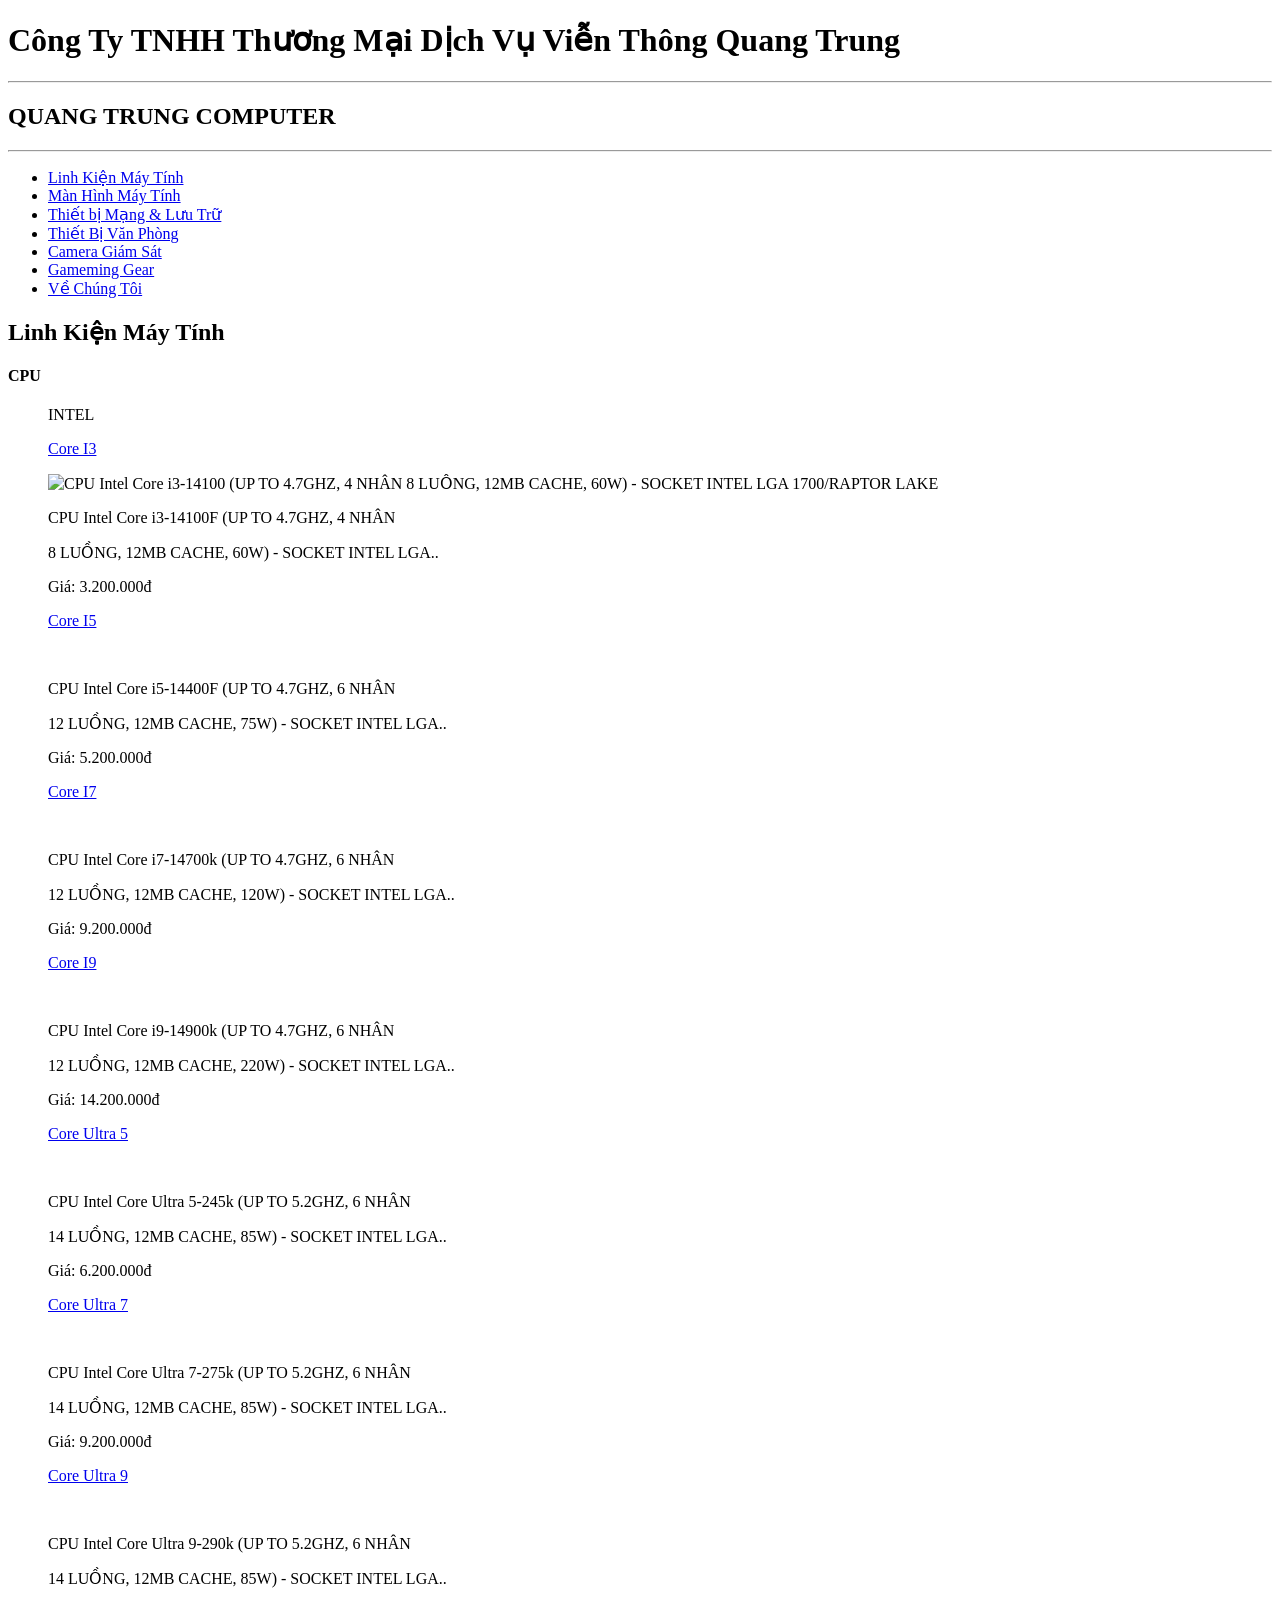
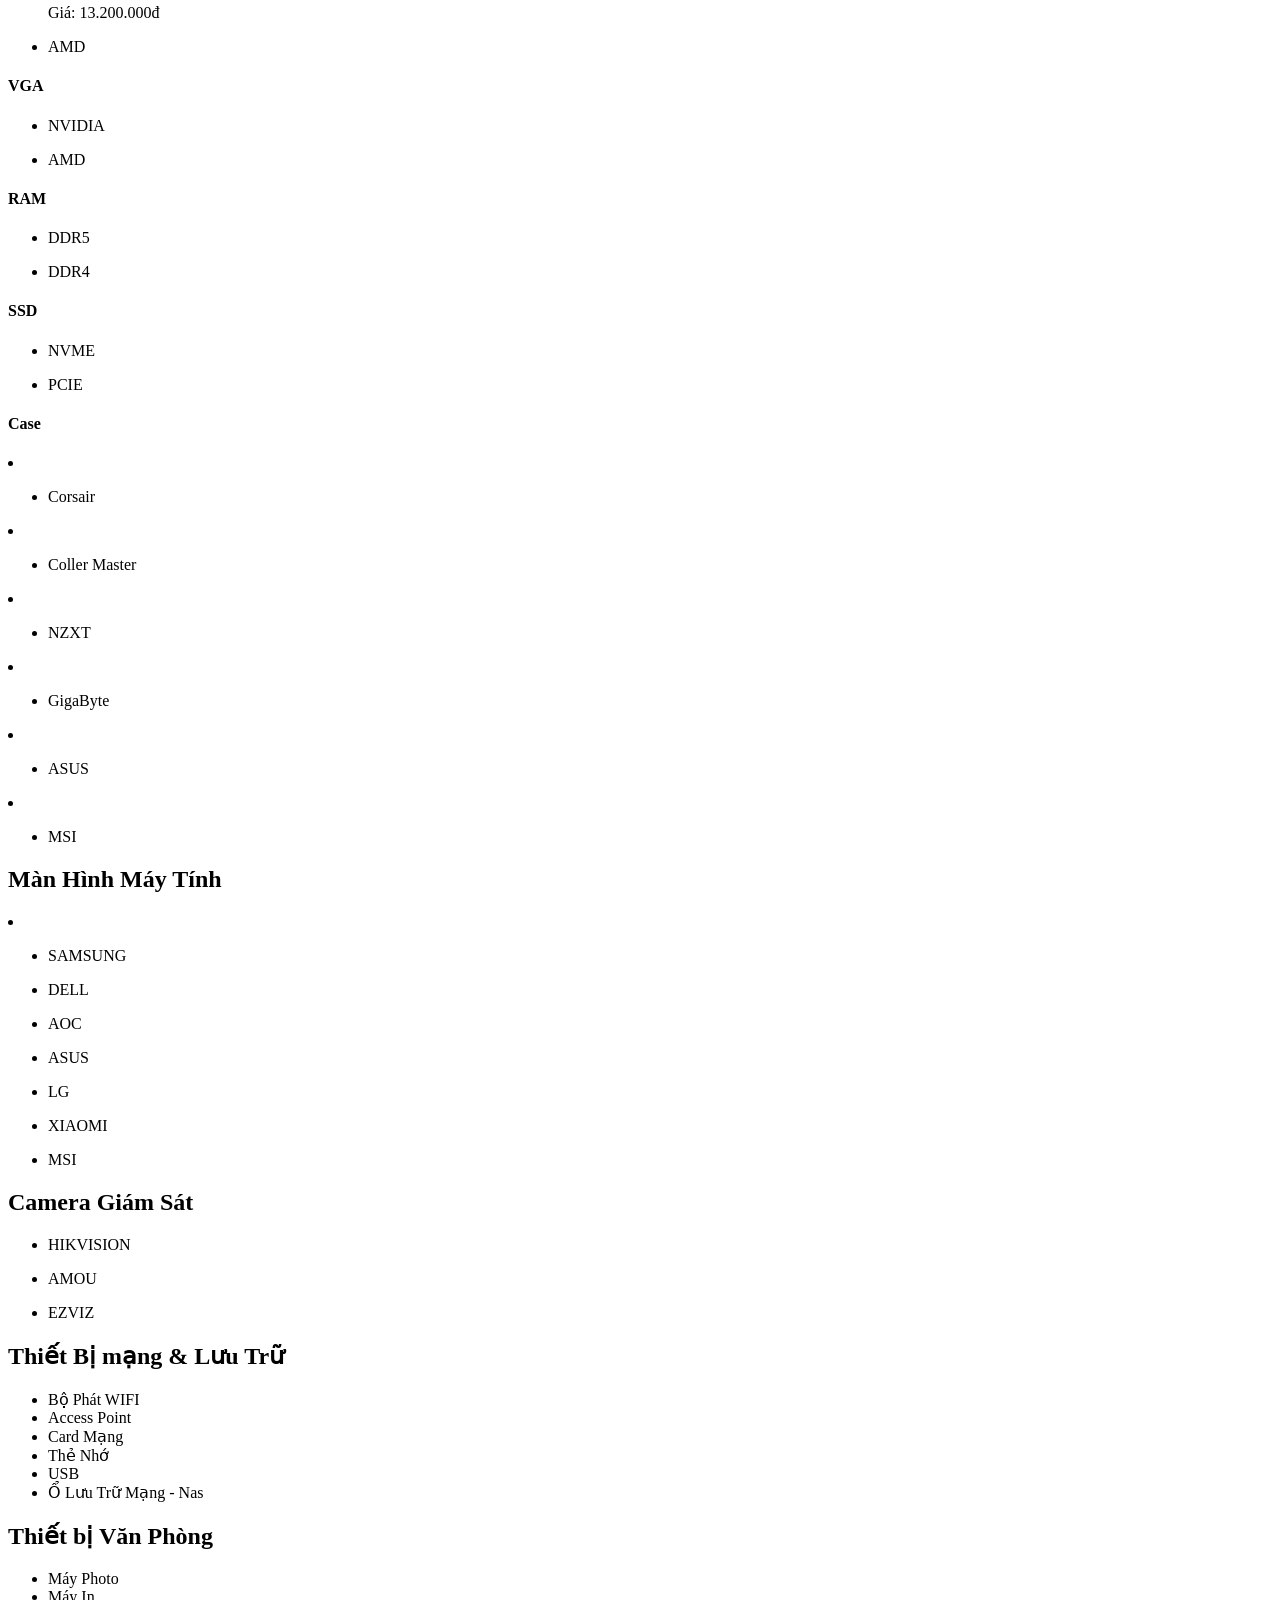
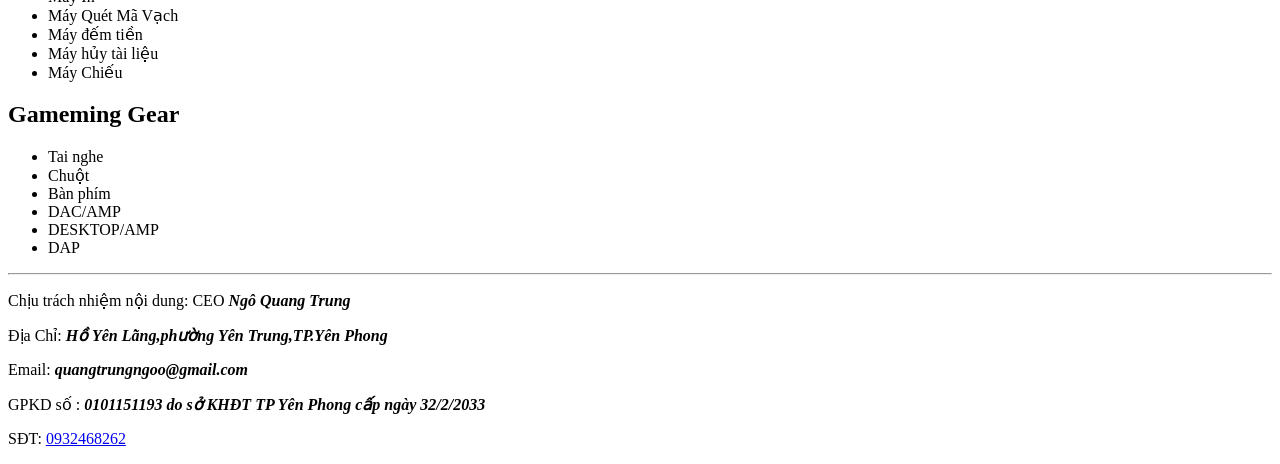
==== index.html @ 77154a71 "first commit" ====
<!doctype html>
<html lang="vi">
  <head>
    <meta charset="UTF-8" />
    <meta name="viewport" content="width=device-width, initial-scale=1.0" />
    <title>Quang Trung COMPUTER</title>
  </head>
  <body>
    <h1>Công Ty TNHH Thương Mại Dịch Vụ Viễn Thông Quang Trung</h1>
    <hr />
    <h2>QUANG TRUNG COMPUTER</h2>

    <hr />
  
   <p>
    <ul>
      <li><a href="./tab/Linh Kiện Máy Tính.html">Linh Kiện Máy Tính</a></li>
      <li><a href="./tab/Màn Hình Máy Tính.html">Màn Hình Máy Tính</a></li>
      <li><a href="./tab/Thiết bị mạng và lưu trữ.html">Thiết bị Mạng & Lưu Trữ</a></li>
      <li><a href="./tab/Thiết bị văn phòng.html">Thiết Bị Văn Phòng</a></li>
      <li><a href="./tab/Camera Giám Sát.html">Camera Giám Sát</a></li>
      <li><a href="./tab/Gameming Gear.html">Gameming Gear</a></li>
      <li><a href="./tab/contac.html">Về Chúng Tôi</a></li>
    </ul>
   </p>
<h2>Linh Kiện Máy Tính</h2>
<h3>
      <h4>CPU</h4>
      
        <ul>
          <p>INTEL</p>
        <p> <a href="http://google.com" target="_blank">Core I3</a></p>
         <img width="200" src="https://cdn-transformations.hacom.vn/insecure/f:webp/q:75/rt:fit/w:384/aHR0cHM6Ly9oYW5vaWNvbXB1dGVyY2RuLmNvbS9tZWRpYS9wcm9kdWN0Lzc4ODY4X2kzXzE0LmpwZw.webp" alt="CPU Intel Core i3-14100 (UP TO 4.7GHZ, 4 NHÂN 8 LUỒNG, 12MB CACHE, 60W) - SOCKET INTEL LGA 1700/RAPTOR LAKE">
        <p>CPU Intel Core i3-14100F (UP TO 4.7GHZ, 4 NHÂN <p>8 LUỒNG, 12MB CACHE, 60W) - SOCKET INTEL LGA..</p></p>
        <p>Giá: 3.200.000đ</p>


         <p>  <a href="http://google.com">Core I5</a></p>
          <img width="200" src="https://cdn-transformations.hacom.vn/insecure/f:webp/q:75/rt:fit/w:384/aHR0cHM6Ly9oYW5vaWNvbXB1dGVyY2RuLmNvbS9tZWRpYS9wcm9kdWN0Lzc4ODcwX2k1XzE0LmpwZw.webp" alt="">
         
         <p>CPU Intel Core i5-14400F (UP TO 4.7GHZ, 6 NHÂN <p>12 LUỒNG, 12MB CACHE, 75W) - SOCKET INTEL LGA..</p></p>
        <p>Giá: 5.200.000đ</p>
          <p> <a href="http://google.com">Core I7</a></p>
         <img width="200" src="https://cdn-transformations.hacom.vn/insecure/f:webp/q:75/rt:fit/w:384/aHR0cHM6Ly9oYW5vaWNvbXB1dGVyY2RuLmNvbS9tZWRpYS9wcm9kdWN0Lzc4ODc0X2k3XzE0LmpwZw.webp" alt="">
         
         <p>CPU Intel Core i7-14700k (UP TO 4.7GHZ, 6 NHÂN <p>12 LUỒNG, 12MB CACHE, 120W) - SOCKET INTEL LGA..</p></p>
        <p>Giá: 9.200.000đ</p>
         <p><a href="http://google.com">Core I9</a></p>
          <img width="200" width="200" src="https://cdn-transformations.hacom.vn/insecure/f:webp/q:75/rt:fit/w:384/aHR0cHM6Ly9oYW5vaWNvbXB1dGVyY2RuLmNvbS9tZWRpYS9wcm9kdWN0Lzc4ODc2X2k5LmpwZw.webp" alt="">
         
         <p>CPU Intel Core i9-14900k (UP TO 4.7GHZ, 6 NHÂN <p>12 LUỒNG, 12MB CACHE, 220W) - SOCKET INTEL LGA..</p></p>
        <p>Giá: 14.200.000đ</p>
          <p><a href="http://google.com">Core Ultra 5</a></p>
        <img width="200" src="https://cdn-transformations.hacom.vn/insecure/f:webp/q:75/rt:fit/w:384/aHR0cHM6Ly9jZG4tZmlsZXMuaGFjb20udm4vaGFjb20vY2RuL3dlYi8yMDAzMjAyNi9jcHUtaW50ZWwtY29yZS11bHRyYS01LTI1MGstcGx1cy1jcHVpMDY4MC5qcGc.webp" alt="">
        <p>CPU Intel Core Ultra 5-245k (UP TO 5.2GHZ, 6 NHÂN <p>14 LUỒNG, 12MB CACHE, 85W) - SOCKET INTEL LGA..</p></p>
        <p>Giá: 6.200.000đ</p>
        
        <p><a href="http://google.com">Core Ultra 7</a></p>
        <img width="200" src="https://cdn-transformations.hacom.vn/insecure/f:webp/q:75/rt:fit/w:384/[base64].webp" alt="">
        
        <p>CPU Intel Core Ultra 7-275k (UP TO 5.2GHZ, 6 NHÂN <p>14 LUỒNG, 12MB CACHE, 85W) - SOCKET INTEL LGA..</p></p>
        <p>Giá: 9.200.000đ</p>
        <p><a href="http://google.com">Core Ultra 9</a></p>
        <img width="200" src="https://cdn-transformations.hacom.vn/insecure/f:webp/q:75/rt:fit/w:384/[base64].webp" alt="">
        <p>CPU Intel Core Ultra 9-290k (UP TO 5.2GHZ, 6 NHÂN <p>14 LUỒNG, 12MB CACHE, 85W) - SOCKET INTEL LGA..</p></p>
        <p>Giá: 13.200.000đ</p>

            
       <li>   
          <p>AMD</p>
        </li>
      </ul>
      <h4>VGA</h4>
      <ul>
        <li>
          <p>NVIDIA</p>
          <li>
          <p>AMD</p>
        </li>
      </ul>
      <h4>RAM</h4>
      <ul>
        <li>
          <p>DDR5</p>
          <li>
          <p>DDR4</p>
        </li>
      </ul>
      <h4>SSD</h4>
      <ul>
       <li> <p>NVME</p></li>
       <li> <p>PCIE</p</li>
      </ul>
  <h4>Case</h4>
  <p>
    <li><ul><li>Corsair</li></ul></li>
    <li><ul><li>Coller Master</li></ul></li>
    <li><ul><li>NZXT</li></ul></li>
    <li><ul><li>GigaByte</li></ul></li>
    <li><ul><li>ASUS</li></ul></li>
    <li><ul><li>MSI</li></ul></li>
  </p>
</h3>
<h2>Màn Hình Máy Tính</h2>
<p>
  <li>
    <ul><li>SAMSUNG</li></ul>
    <ul><li>DELL</li></ul>
    <ul><li>AOC</li></ul>
    <ul><li>ASUS</li></ul>
    <ul><li>LG</li></ul>
    <ul><li>XIAOMI</li></ul>
    <ul><li>MSI</li></ul>
  </li>
</p>
<h2>Camera Giám Sát</h2>

      <p><ul><li>HIKVISION</li></ul></p>
    <p>  <ul><li>AMOU</li></ul></p>
     <p> <ul><li>EZVIZ</li></ul></p>
  

<h2>Thiết Bị mạng & Lưu Trữ</h2>
<p>
  <ul>
    <li>Bộ Phát WIFI</li>
    <li>Access Point</li>
    <li>Card Mạng</li>
    <li>Thẻ Nhớ</li>
    <li>USB</li>
    <li>Ổ Lưu Trữ Mạng - Nas</li>
  </ul>
</p>
<h2>Thiết bị Văn Phòng</h2>
<ul>
  <li>Máy Photo</li>
  <li>Máy In</li>
  <li>Máy Quét Mã Vạch</li>
  <li>Máy đếm tiền</li>
  <li>Máy hủy tài liệu</li>
  <li>Máy Chiếu</li>
</ul>
<h2>Gameming Gear</h2>
<ul>
  <li>Tai nghe</li>
  <li>Chuột</li>
  <li>Bàn phím</li>
  <li>DAC/AMP</li>
  <li>DESKTOP/AMP</li>
  <li>DAP</li>
</ul>



    <hr />
    <p>
      Chịu trách nhiệm nội dung: CEO <i><b>Ngô Quang Trung</b></i>
    </p>
    <p>
      Địa Chỉ: <i><b>Hồ Yên Lãng,phường Yên Trung,TP.Yên Phong</b></i>
    </p>
    <p>
      Email: <i><b>quangtrungngoo@gmail.com</b></i>
    </p>
    <p>
      GPKD số : <i><b>0101151193 do sở KHĐT TP Yên Phong cấp ngày 32/2/2033</b></i>
    </p>
    <p>
      SĐT: <a href="tel: 0932468262">0932468262</a>
    </p>
  </body>
</html>
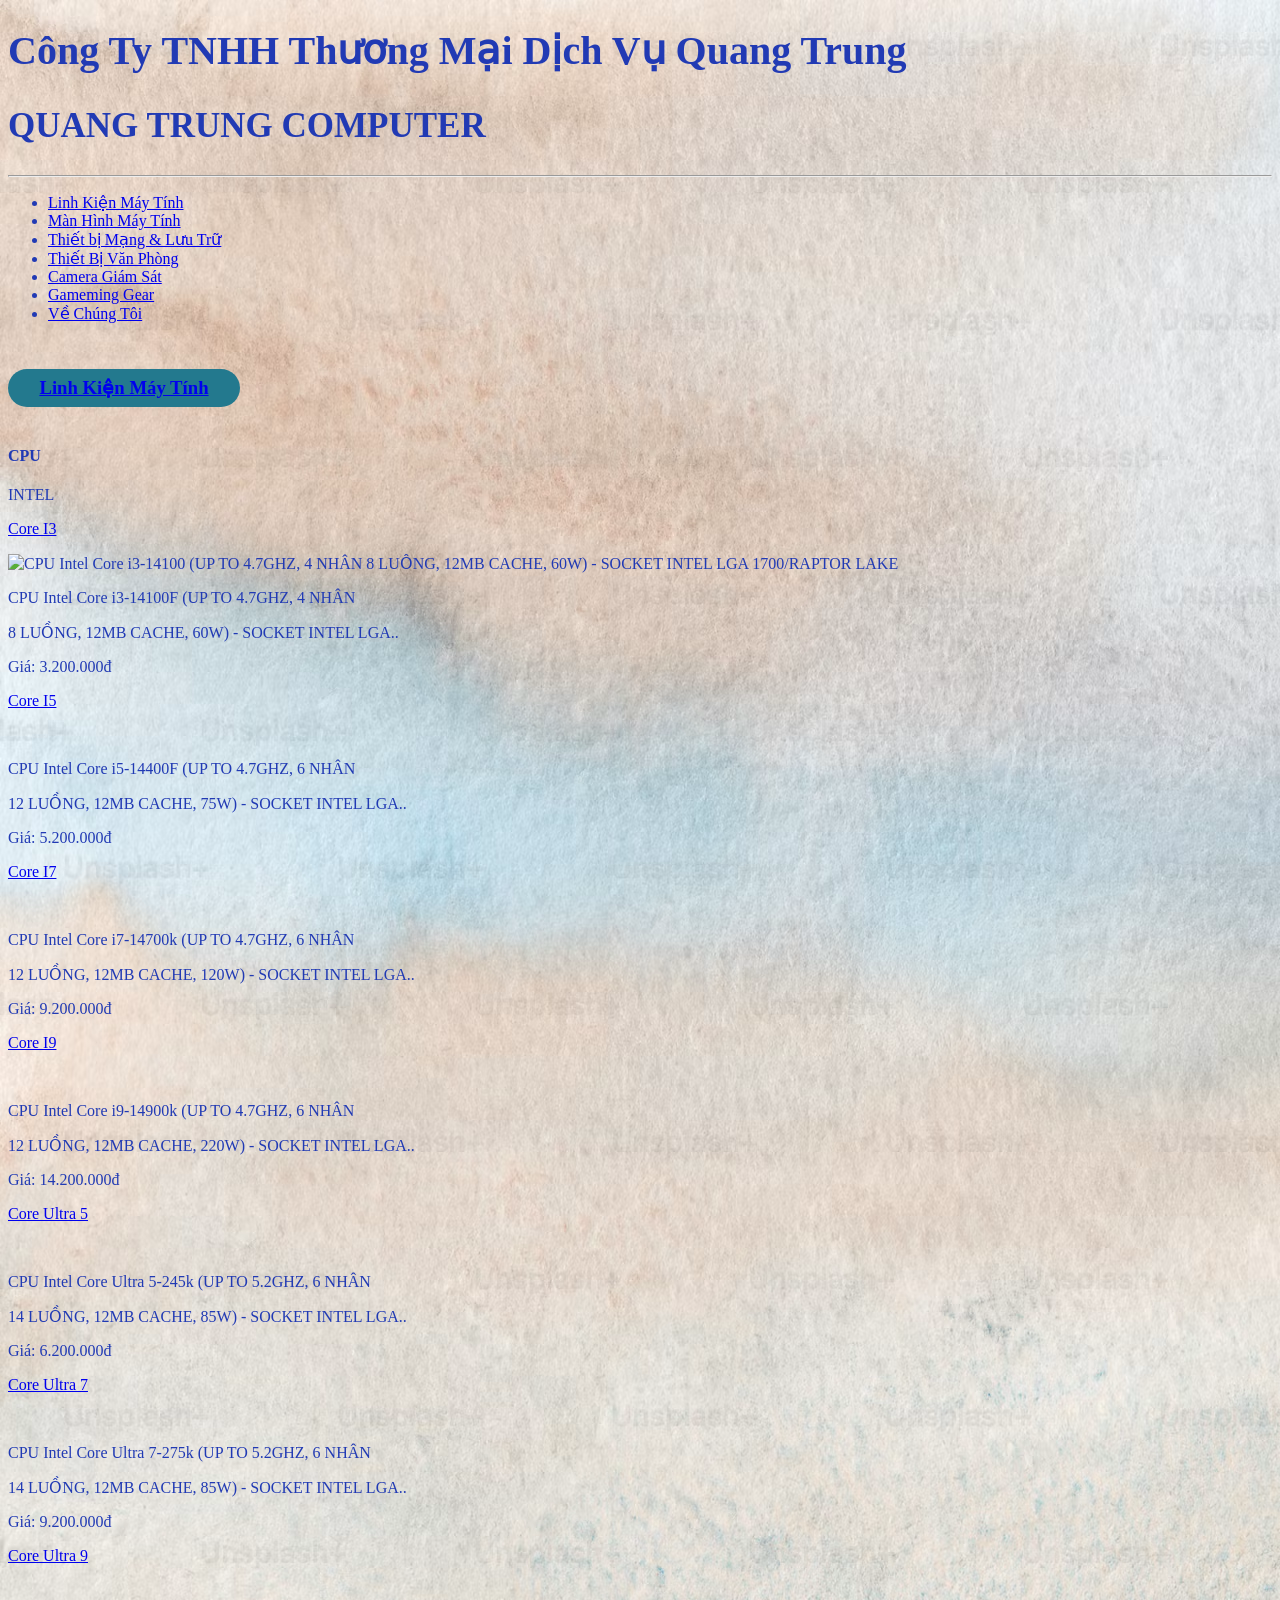
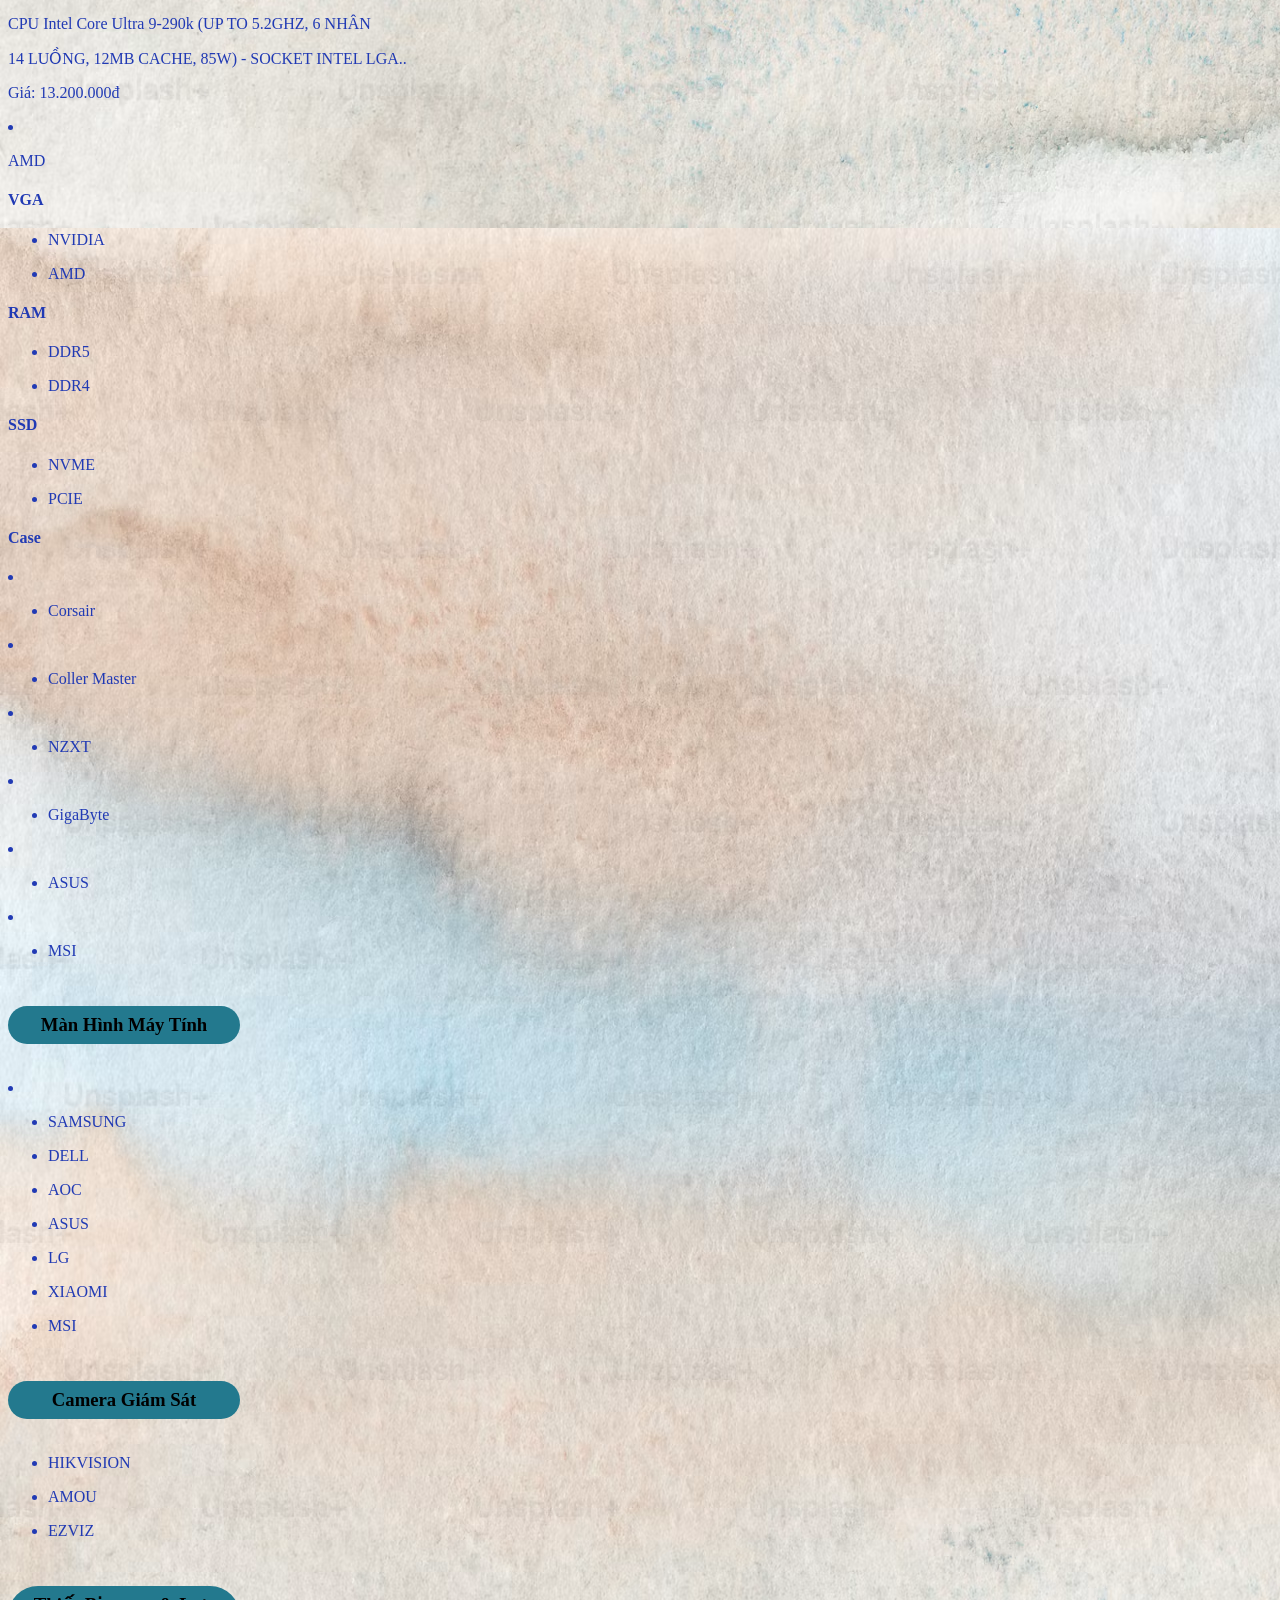
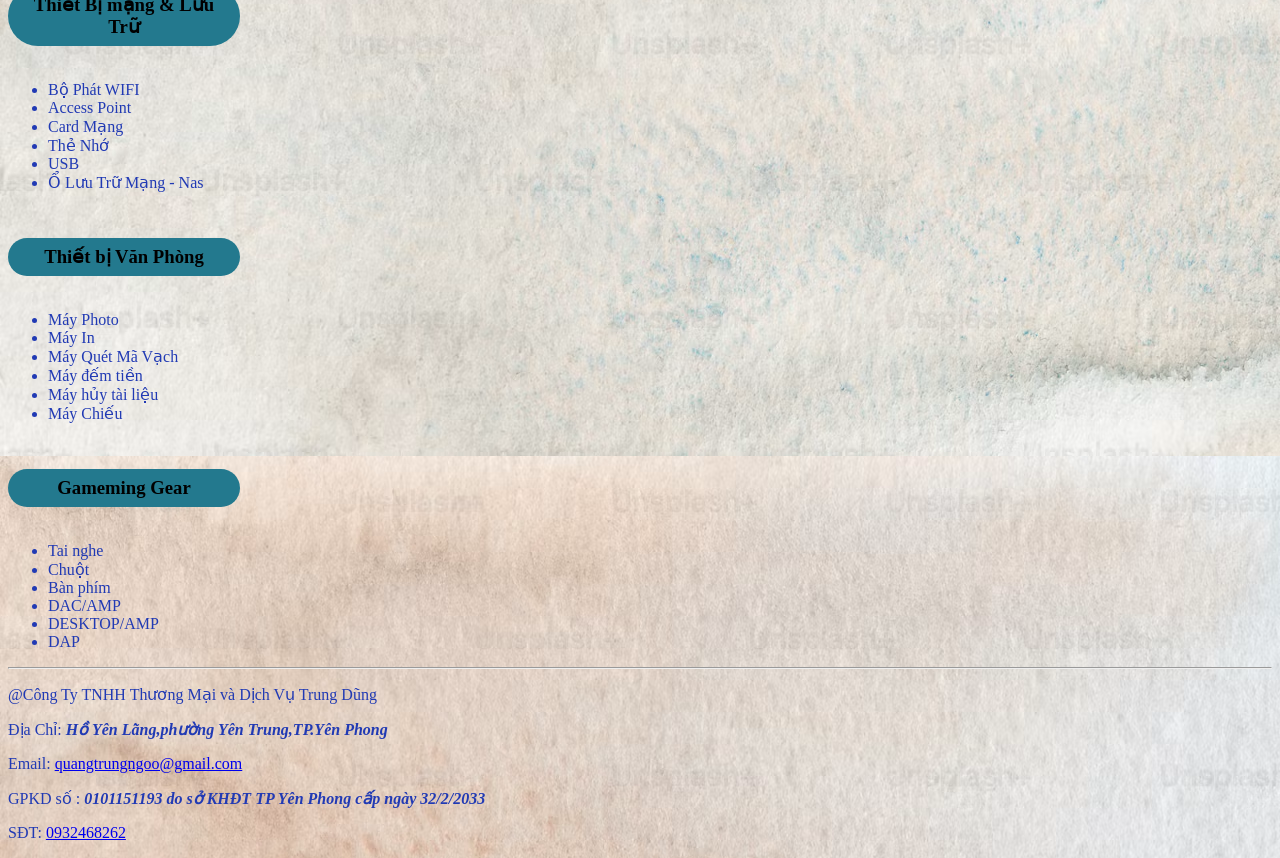
==== commit 9292dfec: "first commit" ====
--- a/index.html
+++ b/index.html
@@ -4,11 +4,14 @@
     <meta charset="UTF-8" />
     <meta name="viewport" content="width=device-width, initial-scale=1.0" />
     <title>Quang Trung COMPUTER</title>
+    <link rel="stylesheet" href="./index.css">
+   <link rel="shortcut icon" href="https://mayphotohue.com/wp-content/uploads/2022/03/favicon-32x32.png" type="image/x-icon">
   </head>
   <body>
-    <h1>Công Ty TNHH Thương Mại Dịch Vụ Viễn Thông Quang Trung</h1>
-    <hr />
-    <h2>QUANG TRUNG COMPUTER</h2>
+    
+    <h1 style="font-size: 40px;width: 1920px;height: 50px;text-align: left;">Công Ty TNHH Thương Mại Dịch Vụ Quang Trung</h1>
+    
+    <h2 style="font-size: 35px;width: 1900px;height: 40px;text-align: left;">QUANG TRUNG COMPUTER</h2>
 
     <hr />
   
@@ -23,27 +26,31 @@
       <li><a href="./tab/contac.html">Về Chúng Tôi</a></li>
     </ul>
    </p>
-<h2>Linh Kiện Máy Tính</h2>
-<h3>
+<h3><a href="./tab/Linh Kiện Máy Tính.html">Linh Kiện Máy Tính</a></h3>
+<h4>
       <h4>CPU</h4>
       
-        <ul>
           <p>INTEL</p>
-        <p> <a href="http://google.com" target="_blank">Core I3</a></p>
+        <tr>
+          <th><p> <a href="http://google.com" target="_blank">Core I3</a></p>
          <img width="200" src="https://cdn-transformations.hacom.vn/insecure/f:webp/q:75/rt:fit/w:384/aHR0cHM6Ly9oYW5vaWNvbXB1dGVyY2RuLmNvbS9tZWRpYS9wcm9kdWN0Lzc4ODY4X2kzXzE0LmpwZw.webp" alt="CPU Intel Core i3-14100 (UP TO 4.7GHZ, 4 NHÂN 8 LUỒNG, 12MB CACHE, 60W) - SOCKET INTEL LGA 1700/RAPTOR LAKE">
         <p>CPU Intel Core i3-14100F (UP TO 4.7GHZ, 4 NHÂN <p>8 LUỒNG, 12MB CACHE, 60W) - SOCKET INTEL LGA..</p></p>
-        <p>Giá: 3.200.000đ</p>
-
-
-         <p>  <a href="http://google.com">Core I5</a></p>
+        <p>Giá: 3.200.000đ</p></th>
+        </tr>
+<tr>
+  <th><p>  <a href="http://google.com">Core I5</a></p>
           <img width="200" src="https://cdn-transformations.hacom.vn/insecure/f:webp/q:75/rt:fit/w:384/aHR0cHM6Ly9oYW5vaWNvbXB1dGVyY2RuLmNvbS9tZWRpYS9wcm9kdWN0Lzc4ODcwX2k1XzE0LmpwZw.webp" alt="">
          
          <p>CPU Intel Core i5-14400F (UP TO 4.7GHZ, 6 NHÂN <p>12 LUỒNG, 12MB CACHE, 75W) - SOCKET INTEL LGA..</p></p>
-        <p>Giá: 5.200.000đ</p>
+        <p>Giá: 5.200.000đ</p></th>
+</tr>
+         
           <p> <a href="http://google.com">Core I7</a></p>
-         <img width="200" src="https://cdn-transformations.hacom.vn/insecure/f:webp/q:75/rt:fit/w:384/aHR0cHM6Ly9oYW5vaWNvbXB1dGVyY2RuLmNvbS9tZWRpYS9wcm9kdWN0Lzc4ODc0X2k3XzE0LmpwZw.webp" alt="">
-         
-         <p>CPU Intel Core i7-14700k (UP TO 4.7GHZ, 6 NHÂN <p>12 LUỒNG, 12MB CACHE, 120W) - SOCKET INTEL LGA..</p></p>
+         <img width="200" src="https://cdn-transformations.hacom.vn/insecure/f:webp/q:75/rt:fit/w:384/aHR0cHM6Ly9oYW5vaWNvbXB1dGVyY2RuLmNvbS9tZWRpYS9wcm9kdWN0Lzc4ODc0X2k3XzE0LmpwZw.webp" alt="">    
+          </td>
+        </tr>
+         <p>CPU Intel Core i7-14700k (UP TO 4.7GHZ, 6 NHÂN <p>12 LUỒNG, 12MB CACHE, 120W) - SOCKET INTEL LGA..</p>
+        </p>
         <p>Giá: 9.200.000đ</p>
          <p><a href="http://google.com">Core I9</a></p>
           <img width="200" width="200" src="https://cdn-transformations.hacom.vn/insecure/f:webp/q:75/rt:fit/w:384/aHR0cHM6Ly9oYW5vaWNvbXB1dGVyY2RuLmNvbS9tZWRpYS9wcm9kdWN0Lzc4ODc2X2k5LmpwZw.webp" alt="">
@@ -101,7 +108,7 @@
     <li><ul><li>MSI</li></ul></li>
   </p>
 </h3>
-<h2>Màn Hình Máy Tính</h2>
+<h3>Màn Hình Máy Tính</h3>
 <p>
   <li>
     <ul><li>SAMSUNG</li></ul>
@@ -113,14 +120,14 @@
     <ul><li>MSI</li></ul>
   </li>
 </p>
-<h2>Camera Giám Sát</h2>
+<h3>Camera Giám Sát</h3>
 
       <p><ul><li>HIKVISION</li></ul></p>
     <p>  <ul><li>AMOU</li></ul></p>
      <p> <ul><li>EZVIZ</li></ul></p>
   
 
-<h2>Thiết Bị mạng & Lưu Trữ</h2>
+<h3>Thiết Bị mạng & Lưu Trữ</h3>
 <p>
   <ul>
     <li>Bộ Phát WIFI</li>
@@ -131,7 +138,7 @@
     <li>Ổ Lưu Trữ Mạng - Nas</li>
   </ul>
 </p>
-<h2>Thiết bị Văn Phòng</h2>
+<h3>Thiết bị Văn Phòng</h3>
 <ul>
   <li>Máy Photo</li>
   <li>Máy In</li>
@@ -140,7 +147,7 @@
   <li>Máy hủy tài liệu</li>
   <li>Máy Chiếu</li>
 </ul>
-<h2>Gameming Gear</h2>
+<h3>Gameming Gear</h3>
 <ul>
   <li>Tai nghe</li>
   <li>Chuột</li>
@@ -154,13 +161,14 @@
 
     <hr />
     <p>
-      Chịu trách nhiệm nội dung: CEO <i><b>Ngô Quang Trung</b></i>
+      
+      @Công Ty TNHH Thương Mại và Dịch Vụ Trung Dũng
     </p>
     <p>
       Địa Chỉ: <i><b>Hồ Yên Lãng,phường Yên Trung,TP.Yên Phong</b></i>
     </p>
     <p>
-      Email: <i><b>quangtrungngoo@gmail.com</b></i>
+      Email: <a href="email: quangtrungngoo@gmail.com">quangtrungngoo@gmail.com</a>
     </p>
     <p>
       GPKD số : <i><b>0101151193 do sở KHĐT TP Yên Phong cấp ngày 32/2/2033</b></i>
--- a/index.css
+++ b/index.css
@@ -0,0 +1,20 @@
+body {
+  background-image: url(./IMG.avif);
+  color: rgb(33, 58, 180);
+  font-style: normal;
+
+  h1 {
+    opacity: 100%;
+  }
+  h3 {
+    margin-top: 30px;
+    text-decoration: none;
+    background-color: rgb(35, 121, 142);
+    border-radius: 999px;
+    color: black;
+    width: 200px;
+    padding: 8px 16px;
+    text-align: center;
+    display: inline-block;
+  }
+}
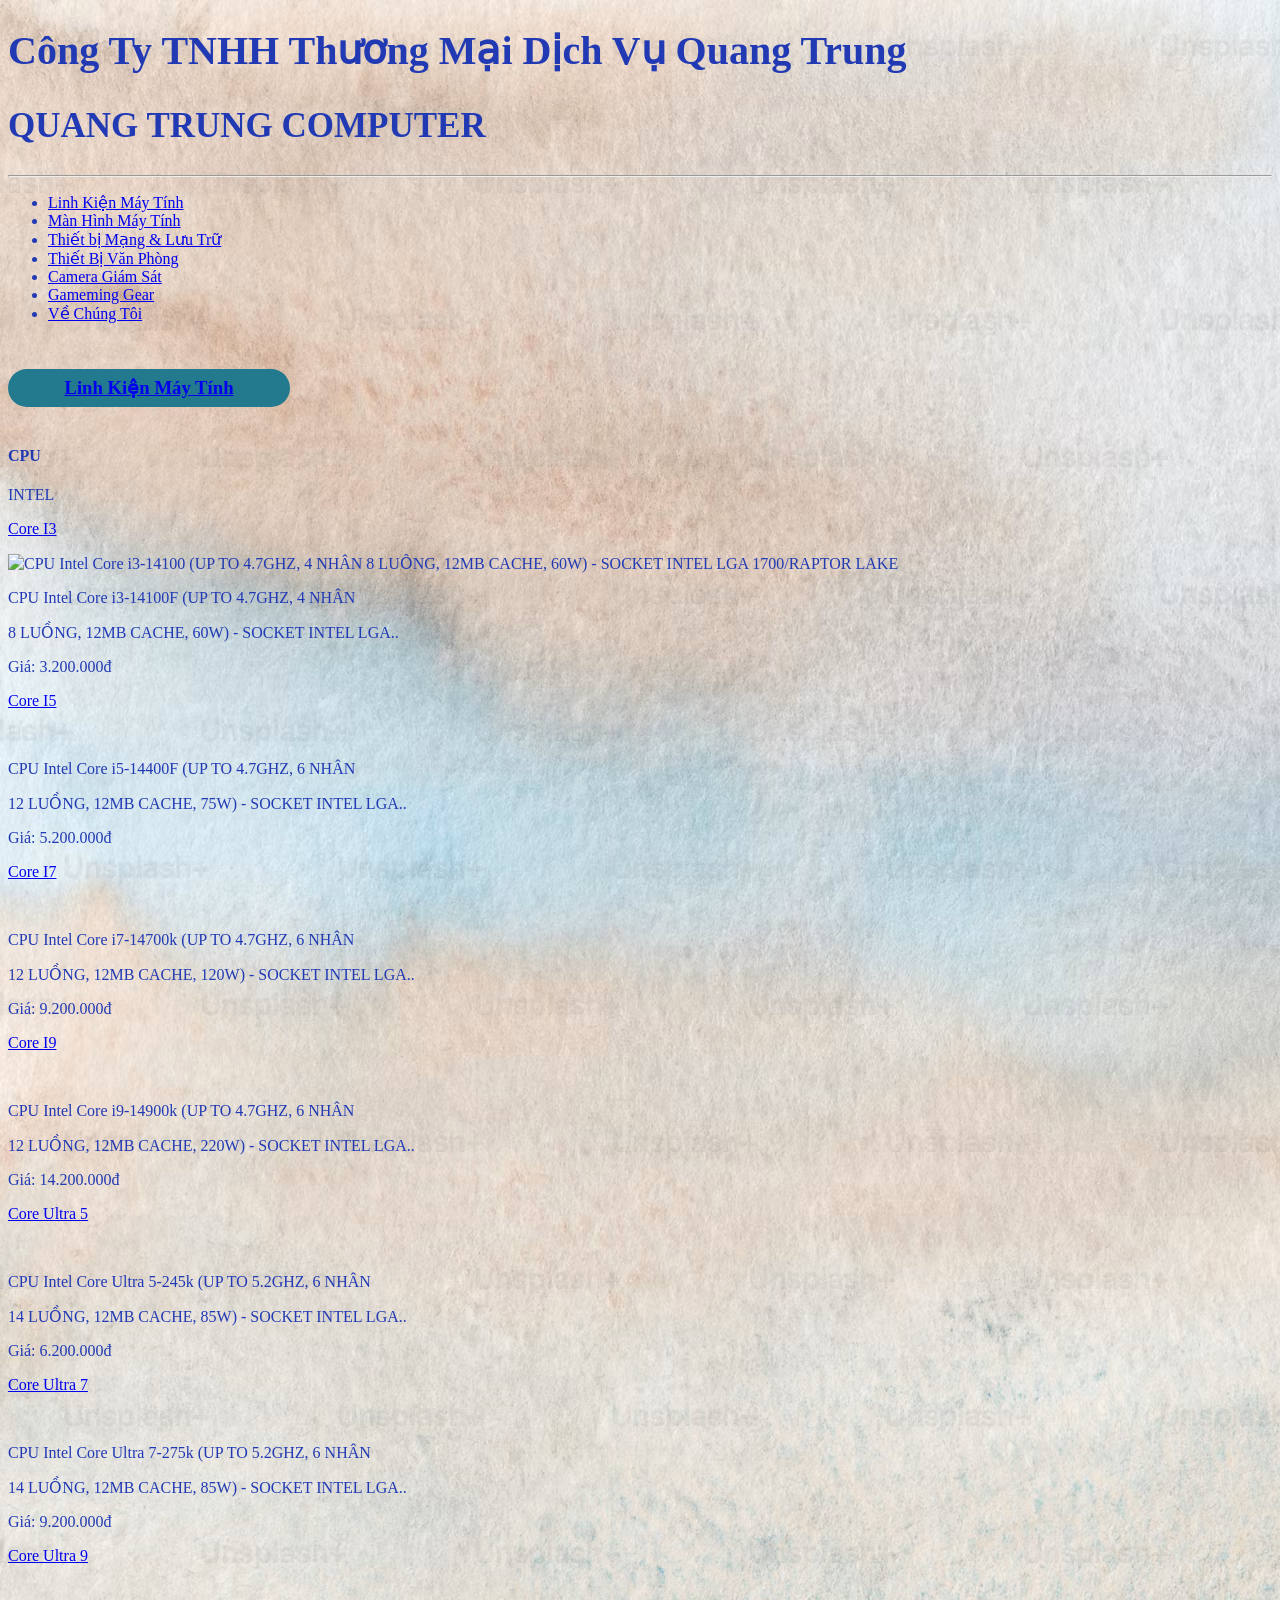
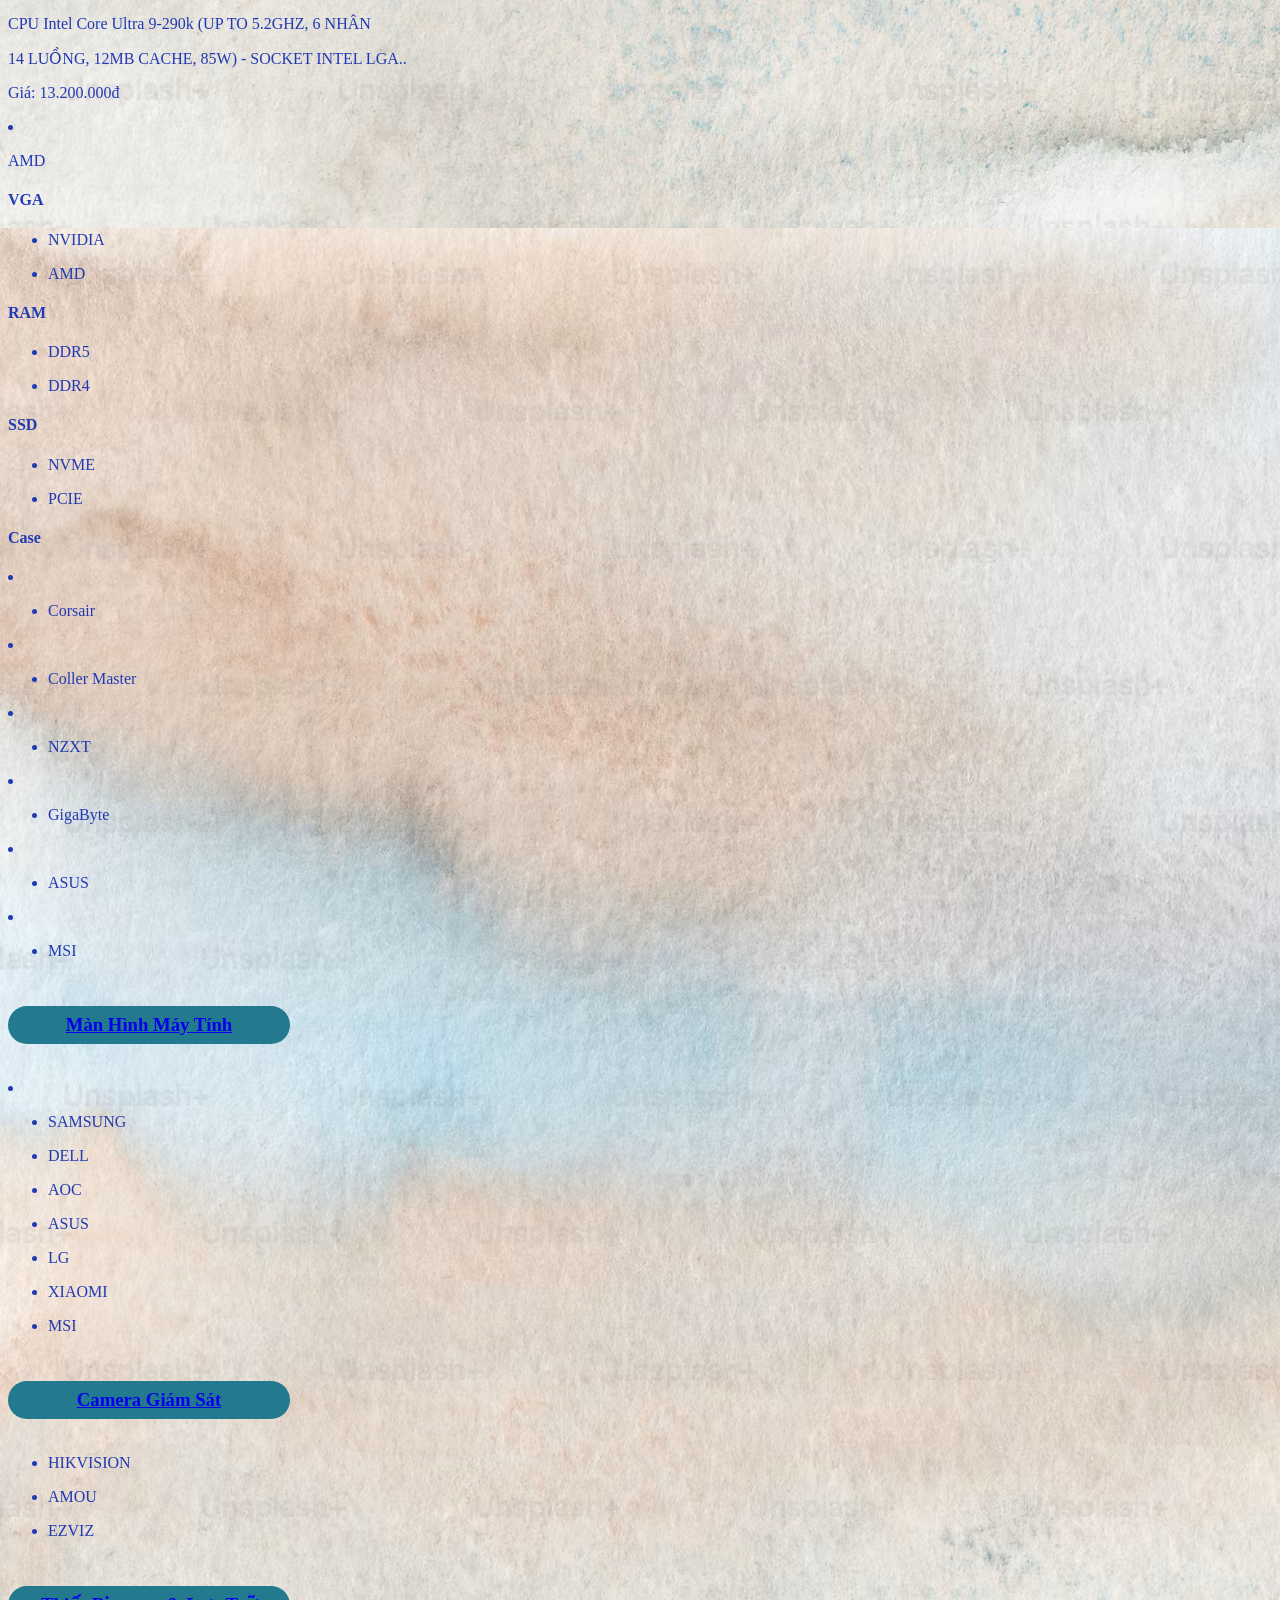
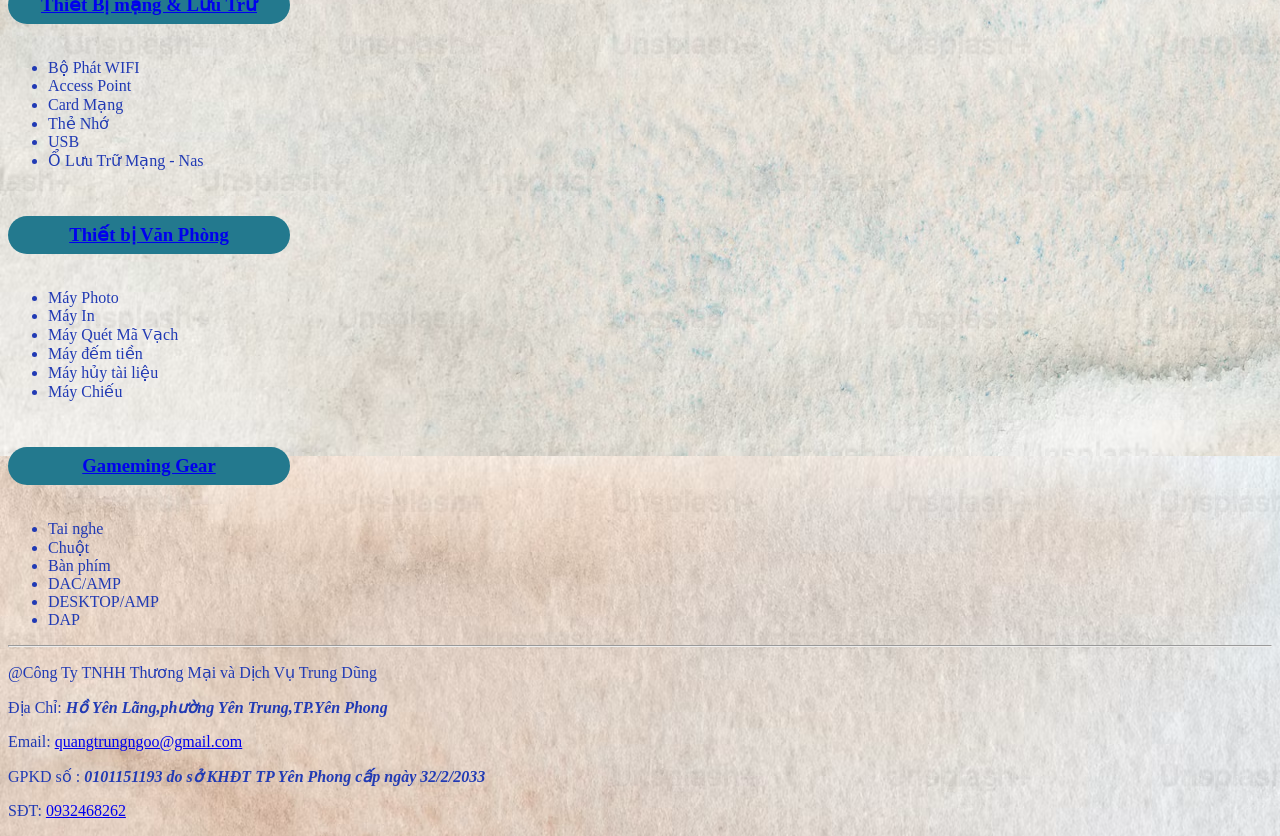
==== commit e165fab3: "first commit" ====
--- a/index.html
+++ b/index.html
@@ -1,180 +1,180 @@
-<!doctype html>
-<html lang="vi">
-  <head>
-    <meta charset="UTF-8" />
-    <meta name="viewport" content="width=device-width, initial-scale=1.0" />
-    <title>Quang Trung COMPUTER</title>
-    <link rel="stylesheet" href="./index.css">
-   <link rel="shortcut icon" href="https://mayphotohue.com/wp-content/uploads/2022/03/favicon-32x32.png" type="image/x-icon">
-  </head>
-  <body>
-    
-    <h1 style="font-size: 40px;width: 1920px;height: 50px;text-align: left;">Công Ty TNHH Thương Mại Dịch Vụ Quang Trung</h1>
-    
-    <h2 style="font-size: 35px;width: 1900px;height: 40px;text-align: left;">QUANG TRUNG COMPUTER</h2>
-
-    <hr />
-  
-   <p>
-    <ul>
-      <li><a href="./tab/Linh Kiện Máy Tính.html">Linh Kiện Máy Tính</a></li>
-      <li><a href="./tab/Màn Hình Máy Tính.html">Màn Hình Máy Tính</a></li>
-      <li><a href="./tab/Thiết bị mạng và lưu trữ.html">Thiết bị Mạng & Lưu Trữ</a></li>
-      <li><a href="./tab/Thiết bị văn phòng.html">Thiết Bị Văn Phòng</a></li>
-      <li><a href="./tab/Camera Giám Sát.html">Camera Giám Sát</a></li>
-      <li><a href="./tab/Gameming Gear.html">Gameming Gear</a></li>
-      <li><a href="./tab/contac.html">Về Chúng Tôi</a></li>
-    </ul>
-   </p>
-<h3><a href="./tab/Linh Kiện Máy Tính.html">Linh Kiện Máy Tính</a></h3>
-<h4>
-      <h4>CPU</h4>
-      
-          <p>INTEL</p>
-        <tr>
-          <th><p> <a href="http://google.com" target="_blank">Core I3</a></p>
-         <img width="200" src="https://cdn-transformations.hacom.vn/insecure/f:webp/q:75/rt:fit/w:384/aHR0cHM6Ly9oYW5vaWNvbXB1dGVyY2RuLmNvbS9tZWRpYS9wcm9kdWN0Lzc4ODY4X2kzXzE0LmpwZw.webp" alt="CPU Intel Core i3-14100 (UP TO 4.7GHZ, 4 NHÂN 8 LUỒNG, 12MB CACHE, 60W) - SOCKET INTEL LGA 1700/RAPTOR LAKE">
-        <p>CPU Intel Core i3-14100F (UP TO 4.7GHZ, 4 NHÂN <p>8 LUỒNG, 12MB CACHE, 60W) - SOCKET INTEL LGA..</p></p>
-        <p>Giá: 3.200.000đ</p></th>
-        </tr>
-<tr>
-  <th><p>  <a href="http://google.com">Core I5</a></p>
-          <img width="200" src="https://cdn-transformations.hacom.vn/insecure/f:webp/q:75/rt:fit/w:384/aHR0cHM6Ly9oYW5vaWNvbXB1dGVyY2RuLmNvbS9tZWRpYS9wcm9kdWN0Lzc4ODcwX2k1XzE0LmpwZw.webp" alt="">
-         
-         <p>CPU Intel Core i5-14400F (UP TO 4.7GHZ, 6 NHÂN <p>12 LUỒNG, 12MB CACHE, 75W) - SOCKET INTEL LGA..</p></p>
-        <p>Giá: 5.200.000đ</p></th>
-</tr>
-         
-          <p> <a href="http://google.com">Core I7</a></p>
-         <img width="200" src="https://cdn-transformations.hacom.vn/insecure/f:webp/q:75/rt:fit/w:384/aHR0cHM6Ly9oYW5vaWNvbXB1dGVyY2RuLmNvbS9tZWRpYS9wcm9kdWN0Lzc4ODc0X2k3XzE0LmpwZw.webp" alt="">    
-          </td>
-        </tr>
-         <p>CPU Intel Core i7-14700k (UP TO 4.7GHZ, 6 NHÂN <p>12 LUỒNG, 12MB CACHE, 120W) - SOCKET INTEL LGA..</p>
-        </p>
-        <p>Giá: 9.200.000đ</p>
-         <p><a href="http://google.com">Core I9</a></p>
-          <img width="200" width="200" src="https://cdn-transformations.hacom.vn/insecure/f:webp/q:75/rt:fit/w:384/aHR0cHM6Ly9oYW5vaWNvbXB1dGVyY2RuLmNvbS9tZWRpYS9wcm9kdWN0Lzc4ODc2X2k5LmpwZw.webp" alt="">
-         
-         <p>CPU Intel Core i9-14900k (UP TO 4.7GHZ, 6 NHÂN <p>12 LUỒNG, 12MB CACHE, 220W) - SOCKET INTEL LGA..</p></p>
-        <p>Giá: 14.200.000đ</p>
-          <p><a href="http://google.com">Core Ultra 5</a></p>
-        <img width="200" src="https://cdn-transformations.hacom.vn/insecure/f:webp/q:75/rt:fit/w:384/aHR0cHM6Ly9jZG4tZmlsZXMuaGFjb20udm4vaGFjb20vY2RuL3dlYi8yMDAzMjAyNi9jcHUtaW50ZWwtY29yZS11bHRyYS01LTI1MGstcGx1cy1jcHVpMDY4MC5qcGc.webp" alt="">
-        <p>CPU Intel Core Ultra 5-245k (UP TO 5.2GHZ, 6 NHÂN <p>14 LUỒNG, 12MB CACHE, 85W) - SOCKET INTEL LGA..</p></p>
-        <p>Giá: 6.200.000đ</p>
-        
-        <p><a href="http://google.com">Core Ultra 7</a></p>
-        <img width="200" src="https://cdn-transformations.hacom.vn/insecure/f:webp/q:75/rt:fit/w:384/[base64].webp" alt="">
-        
-        <p>CPU Intel Core Ultra 7-275k (UP TO 5.2GHZ, 6 NHÂN <p>14 LUỒNG, 12MB CACHE, 85W) - SOCKET INTEL LGA..</p></p>
-        <p>Giá: 9.200.000đ</p>
-        <p><a href="http://google.com">Core Ultra 9</a></p>
-        <img width="200" src="https://cdn-transformations.hacom.vn/insecure/f:webp/q:75/rt:fit/w:384/[base64].webp" alt="">
-        <p>CPU Intel Core Ultra 9-290k (UP TO 5.2GHZ, 6 NHÂN <p>14 LUỒNG, 12MB CACHE, 85W) - SOCKET INTEL LGA..</p></p>
-        <p>Giá: 13.200.000đ</p>
-
-            
-       <li>   
-          <p>AMD</p>
-        </li>
-      </ul>
-      <h4>VGA</h4>
-      <ul>
-        <li>
-          <p>NVIDIA</p>
-          <li>
-          <p>AMD</p>
-        </li>
-      </ul>
-      <h4>RAM</h4>
-      <ul>
-        <li>
-          <p>DDR5</p>
-          <li>
-          <p>DDR4</p>
-        </li>
-      </ul>
-      <h4>SSD</h4>
-      <ul>
-       <li> <p>NVME</p></li>
-       <li> <p>PCIE</p</li>
-      </ul>
-  <h4>Case</h4>
-  <p>
-    <li><ul><li>Corsair</li></ul></li>
-    <li><ul><li>Coller Master</li></ul></li>
-    <li><ul><li>NZXT</li></ul></li>
-    <li><ul><li>GigaByte</li></ul></li>
-    <li><ul><li>ASUS</li></ul></li>
-    <li><ul><li>MSI</li></ul></li>
-  </p>
-</h3>
-<h3>Màn Hình Máy Tính</h3>
-<p>
-  <li>
-    <ul><li>SAMSUNG</li></ul>
-    <ul><li>DELL</li></ul>
-    <ul><li>AOC</li></ul>
-    <ul><li>ASUS</li></ul>
-    <ul><li>LG</li></ul>
-    <ul><li>XIAOMI</li></ul>
-    <ul><li>MSI</li></ul>
-  </li>
-</p>
-<h3>Camera Giám Sát</h3>
-
-      <p><ul><li>HIKVISION</li></ul></p>
-    <p>  <ul><li>AMOU</li></ul></p>
-     <p> <ul><li>EZVIZ</li></ul></p>
-  
-
-<h3>Thiết Bị mạng & Lưu Trữ</h3>
-<p>
-  <ul>
-    <li>Bộ Phát WIFI</li>
-    <li>Access Point</li>
-    <li>Card Mạng</li>
-    <li>Thẻ Nhớ</li>
-    <li>USB</li>
-    <li>Ổ Lưu Trữ Mạng - Nas</li>
-  </ul>
-</p>
-<h3>Thiết bị Văn Phòng</h3>
-<ul>
-  <li>Máy Photo</li>
-  <li>Máy In</li>
-  <li>Máy Quét Mã Vạch</li>
-  <li>Máy đếm tiền</li>
-  <li>Máy hủy tài liệu</li>
-  <li>Máy Chiếu</li>
-</ul>
-<h3>Gameming Gear</h3>
-<ul>
-  <li>Tai nghe</li>
-  <li>Chuột</li>
-  <li>Bàn phím</li>
-  <li>DAC/AMP</li>
-  <li>DESKTOP/AMP</li>
-  <li>DAP</li>
-</ul>
-
-
-
-    <hr />
-    <p>
-      
-      @Công Ty TNHH Thương Mại và Dịch Vụ Trung Dũng
-    </p>
-    <p>
-      Địa Chỉ: <i><b>Hồ Yên Lãng,phường Yên Trung,TP.Yên Phong</b></i>
-    </p>
-    <p>
-      Email: <a href="email: quangtrungngoo@gmail.com">quangtrungngoo@gmail.com</a>
-    </p>
-    <p>
-      GPKD số : <i><b>0101151193 do sở KHĐT TP Yên Phong cấp ngày 32/2/2033</b></i>
-    </p>
-    <p>
-      SĐT: <a href="tel: 0932468262">0932468262</a>
-    </p>
-  </body>
-</html>
+<!doctype html>
+<html lang="vi">
+  <head>
+    <meta charset="UTF-8" />
+    <meta name="viewport" content="width=device-width, initial-scale=1.0" />
+    <title>Quang Trung COMPUTER</title>
+    <link rel="stylesheet" href="./index.css">
+   <link rel="shortcut icon" href="https://mayphotohue.com/wp-content/uploads/2022/03/favicon-32x32.png" type="image/x-icon">
+  </head>
+  <body>
+    
+    <h1 style="font-size: 40px;width: 1920px;height: 50px;text-align: left;">Công Ty TNHH Thương Mại Dịch Vụ Quang Trung</h1>
+    
+    <h2 style="font-size: 35px;width: 1900px;height: 40px;text-align: left;">QUANG TRUNG COMPUTER</h2>
+
+    <hr />
+  
+   <p>
+    <ul>
+      <li><a href="./tab/Linh Kiện Máy Tính.html">Linh Kiện Máy Tính</a></li>
+      <li><a href="./tab/Màn Hình Máy Tính.html">Màn Hình Máy Tính</a></li>
+      <li><a href="./tab/Thiết bị mạng và lưu trữ.html">Thiết bị Mạng & Lưu Trữ</a></li>
+      <li><a href="./tab/Thiết bị văn phòng.html">Thiết Bị Văn Phòng</a></li>
+      <li><a href="./tab/Camera Giám Sát.html">Camera Giám Sát</a></li>
+      <li><a href="./tab/Gameming Gear.html">Gameming Gear</a></li>
+      <li><a href="./tab/contac.html">Về Chúng Tôi</a></li>
+    </ul>
+   </p>
+<h3><a href="./tab/Linh Kiện Máy Tính.html">Linh Kiện Máy Tính</a></h3>
+<h4>
+      <h4>CPU</h4>
+      
+          <p>INTEL</p>
+        <tr>
+          <th><p> <a href="http://google.com" target="_blank">Core I3</a></p>
+         <img width="200" src="https://cdn-transformations.hacom.vn/insecure/f:webp/q:75/rt:fit/w:384/aHR0cHM6Ly9oYW5vaWNvbXB1dGVyY2RuLmNvbS9tZWRpYS9wcm9kdWN0Lzc4ODY4X2kzXzE0LmpwZw.webp" alt="CPU Intel Core i3-14100 (UP TO 4.7GHZ, 4 NHÂN 8 LUỒNG, 12MB CACHE, 60W) - SOCKET INTEL LGA 1700/RAPTOR LAKE">
+        <p>CPU Intel Core i3-14100F (UP TO 4.7GHZ, 4 NHÂN <p>8 LUỒNG, 12MB CACHE, 60W) - SOCKET INTEL LGA..</p></p>
+        <p>Giá: 3.200.000đ</p></th>
+        </tr>
+<tr>
+  <th><p>  <a href="http://google.com">Core I5</a></p>
+          <img width="200" src="https://cdn-transformations.hacom.vn/insecure/f:webp/q:75/rt:fit/w:384/aHR0cHM6Ly9oYW5vaWNvbXB1dGVyY2RuLmNvbS9tZWRpYS9wcm9kdWN0Lzc4ODcwX2k1XzE0LmpwZw.webp" alt="">
+         
+         <p>CPU Intel Core i5-14400F (UP TO 4.7GHZ, 6 NHÂN <p>12 LUỒNG, 12MB CACHE, 75W) - SOCKET INTEL LGA..</p></p>
+        <p>Giá: 5.200.000đ</p></th>
+</tr>
+         
+          <p> <a href="http://google.com">Core I7</a></p>
+         <img width="200" src="https://cdn-transformations.hacom.vn/insecure/f:webp/q:75/rt:fit/w:384/aHR0cHM6Ly9oYW5vaWNvbXB1dGVyY2RuLmNvbS9tZWRpYS9wcm9kdWN0Lzc4ODc0X2k3XzE0LmpwZw.webp" alt="">    
+          </td>
+        </tr>
+         <p>CPU Intel Core i7-14700k (UP TO 4.7GHZ, 6 NHÂN <p>12 LUỒNG, 12MB CACHE, 120W) - SOCKET INTEL LGA..</p>
+        </p>
+        <p>Giá: 9.200.000đ</p>
+         <p><a href="http://google.com">Core I9</a></p>
+          <img width="200" width="200" src="https://cdn-transformations.hacom.vn/insecure/f:webp/q:75/rt:fit/w:384/aHR0cHM6Ly9oYW5vaWNvbXB1dGVyY2RuLmNvbS9tZWRpYS9wcm9kdWN0Lzc4ODc2X2k5LmpwZw.webp" alt="">
+         
+         <p>CPU Intel Core i9-14900k (UP TO 4.7GHZ, 6 NHÂN <p>12 LUỒNG, 12MB CACHE, 220W) - SOCKET INTEL LGA..</p></p>
+        <p>Giá: 14.200.000đ</p>
+          <p><a href="http://google.com">Core Ultra 5</a></p>
+        <img width="200" src="https://cdn-transformations.hacom.vn/insecure/f:webp/q:75/rt:fit/w:384/aHR0cHM6Ly9jZG4tZmlsZXMuaGFjb20udm4vaGFjb20vY2RuL3dlYi8yMDAzMjAyNi9jcHUtaW50ZWwtY29yZS11bHRyYS01LTI1MGstcGx1cy1jcHVpMDY4MC5qcGc.webp" alt="">
+        <p>CPU Intel Core Ultra 5-245k (UP TO 5.2GHZ, 6 NHÂN <p>14 LUỒNG, 12MB CACHE, 85W) - SOCKET INTEL LGA..</p></p>
+        <p>Giá: 6.200.000đ</p>
+        
+        <p><a href="http://google.com">Core Ultra 7</a></p>
+        <img width="200" src="https://cdn-transformations.hacom.vn/insecure/f:webp/q:75/rt:fit/w:384/[base64].webp" alt="">
+        
+        <p>CPU Intel Core Ultra 7-275k (UP TO 5.2GHZ, 6 NHÂN <p>14 LUỒNG, 12MB CACHE, 85W) - SOCKET INTEL LGA..</p></p>
+        <p>Giá: 9.200.000đ</p>
+        <p><a href="http://google.com">Core Ultra 9</a></p>
+        <img width="200" src="https://cdn-transformations.hacom.vn/insecure/f:webp/q:75/rt:fit/w:384/[base64].webp" alt="">
+        <p>CPU Intel Core Ultra 9-290k (UP TO 5.2GHZ, 6 NHÂN <p>14 LUỒNG, 12MB CACHE, 85W) - SOCKET INTEL LGA..</p></p>
+        <p>Giá: 13.200.000đ</p>
+
+            
+       <li>   
+          <p>AMD</p>
+        </li>
+      </ul>
+      <h4>VGA</h4>
+      <ul>
+        <li>
+          <p>NVIDIA</p>
+          <li>
+          <p>AMD</p>
+        </li>
+      </ul>
+      <h4>RAM</h4>
+      <ul>
+        <li>
+          <p>DDR5</p>
+          <li>
+          <p>DDR4</p>
+        </li>
+      </ul>
+      <h4>SSD</h4>
+      <ul>
+       <li> <p>NVME</p></li>
+       <li> <p>PCIE</p</li>
+      </ul>
+  <h4>Case</h4>
+  <p>
+    <li><ul><li>Corsair</li></ul></li>
+    <li><ul><li>Coller Master</li></ul></li>
+    <li><ul><li>NZXT</li></ul></li>
+    <li><ul><li>GigaByte</li></ul></li>
+    <li><ul><li>ASUS</li></ul></li>
+    <li><ul><li>MSI</li></ul></li>
+  </p>
+</h3>
+<h3><a href="./tab/Màn Hình Máy Tính.html">Màn Hình Máy Tính</a></h3>
+<p>
+  <li>
+    <ul><li>SAMSUNG</li></ul>
+    <ul><li>DELL</li></ul>
+    <ul><li>AOC</li></ul>
+    <ul><li>ASUS</li></ul>
+    <ul><li>LG</li></ul>
+    <ul><li>XIAOMI</li></ul>
+    <ul><li>MSI</li></ul>
+  </li>
+</p>
+<h3><a href="./tab/Camera Giám Sát.html">Camera Giám Sát</a></h3>
+
+      <p><ul><li>HIKVISION</li></ul></p>
+    <p>  <ul><li>AMOU</li></ul></p>
+     <p> <ul><li>EZVIZ</li></ul></p>
+  
+
+<h3><a href="./tab/Thiết bị mạng và lưu trữ.html">Thiết Bị mạng & Lưu Trữ</a></h3>
+<p>
+  <ul>
+    <li>Bộ Phát WIFI</li>
+    <li>Access Point</li>
+    <li>Card Mạng</li>
+    <li>Thẻ Nhớ</li>
+    <li>USB</li>
+    <li>Ổ Lưu Trữ Mạng - Nas</li>
+  </ul>
+</p>
+<h3><a href="./tab/Thiết bị văn phòng.html">Thiết bị Văn Phòng</a></h3>
+<ul>
+  <li>Máy Photo</li>
+  <li>Máy In</li>
+  <li>Máy Quét Mã Vạch</li>
+  <li>Máy đếm tiền</li>
+  <li>Máy hủy tài liệu</li>
+  <li>Máy Chiếu</li>
+</ul>
+<h3><a href="./tab/Gameming Gear.html">Gameming Gear</a></h3>
+<ul>
+  <li>Tai nghe</li>
+  <li>Chuột</li>
+  <li>Bàn phím</li>
+  <li>DAC/AMP</li>
+  <li>DESKTOP/AMP</li>
+  <li>DAP</li>
+</ul>
+
+
+
+    <hr />
+    <p>
+      
+      @Công Ty TNHH Thương Mại và Dịch Vụ Trung Dũng
+    </p>
+    <p>
+      Địa Chỉ: <i><b>Hồ Yên Lãng,phường Yên Trung,TP.Yên Phong</b></i>
+    </p>
+    <p>
+      Email: <a href="email: quangtrungngoo@gmail.com">quangtrungngoo@gmail.com</a>
+    </p>
+    <p>
+      GPKD số : <i><b>0101151193 do sở KHĐT TP Yên Phong cấp ngày 32/2/2033</b></i>
+    </p>
+    <p>
+      SĐT: <a href="tel: 0932468262">0932468262</a>
+    </p>
+  </body>
+</html>
--- a/index.css
+++ b/index.css
@@ -1,20 +1,25 @@
-body {
-  background-image: url(./IMG.avif);
-  color: rgb(33, 58, 180);
-  font-style: normal;
-
-  h1 {
-    opacity: 100%;
-  }
-  h3 {
-    margin-top: 30px;
-    text-decoration: none;
-    background-color: rgb(35, 121, 142);
-    border-radius: 999px;
-    color: black;
-    width: 200px;
-    padding: 8px 16px;
-    text-align: center;
-    display: inline-block;
-  }
-}
+body {
+  background-image: url(./IMG.avif);
+  color: rgb(33, 58, 180);
+  font-style: normal;
+
+  h1 {
+    opacity: 100%;
+  }
+  h3 {
+    margin-top: 30px;
+    text-decoration: none;
+    background-color: rgb(35, 121, 142);
+    border-radius: 999px;
+    color: black;
+    width: 250px;
+    padding: 8px 16px;
+    text-align: center;
+    display: inline-block;
+  }
+
+  h3:hover {
+    background-color: rgb(182, 209, 27);
+    font-size: 20px;
+  }
+}
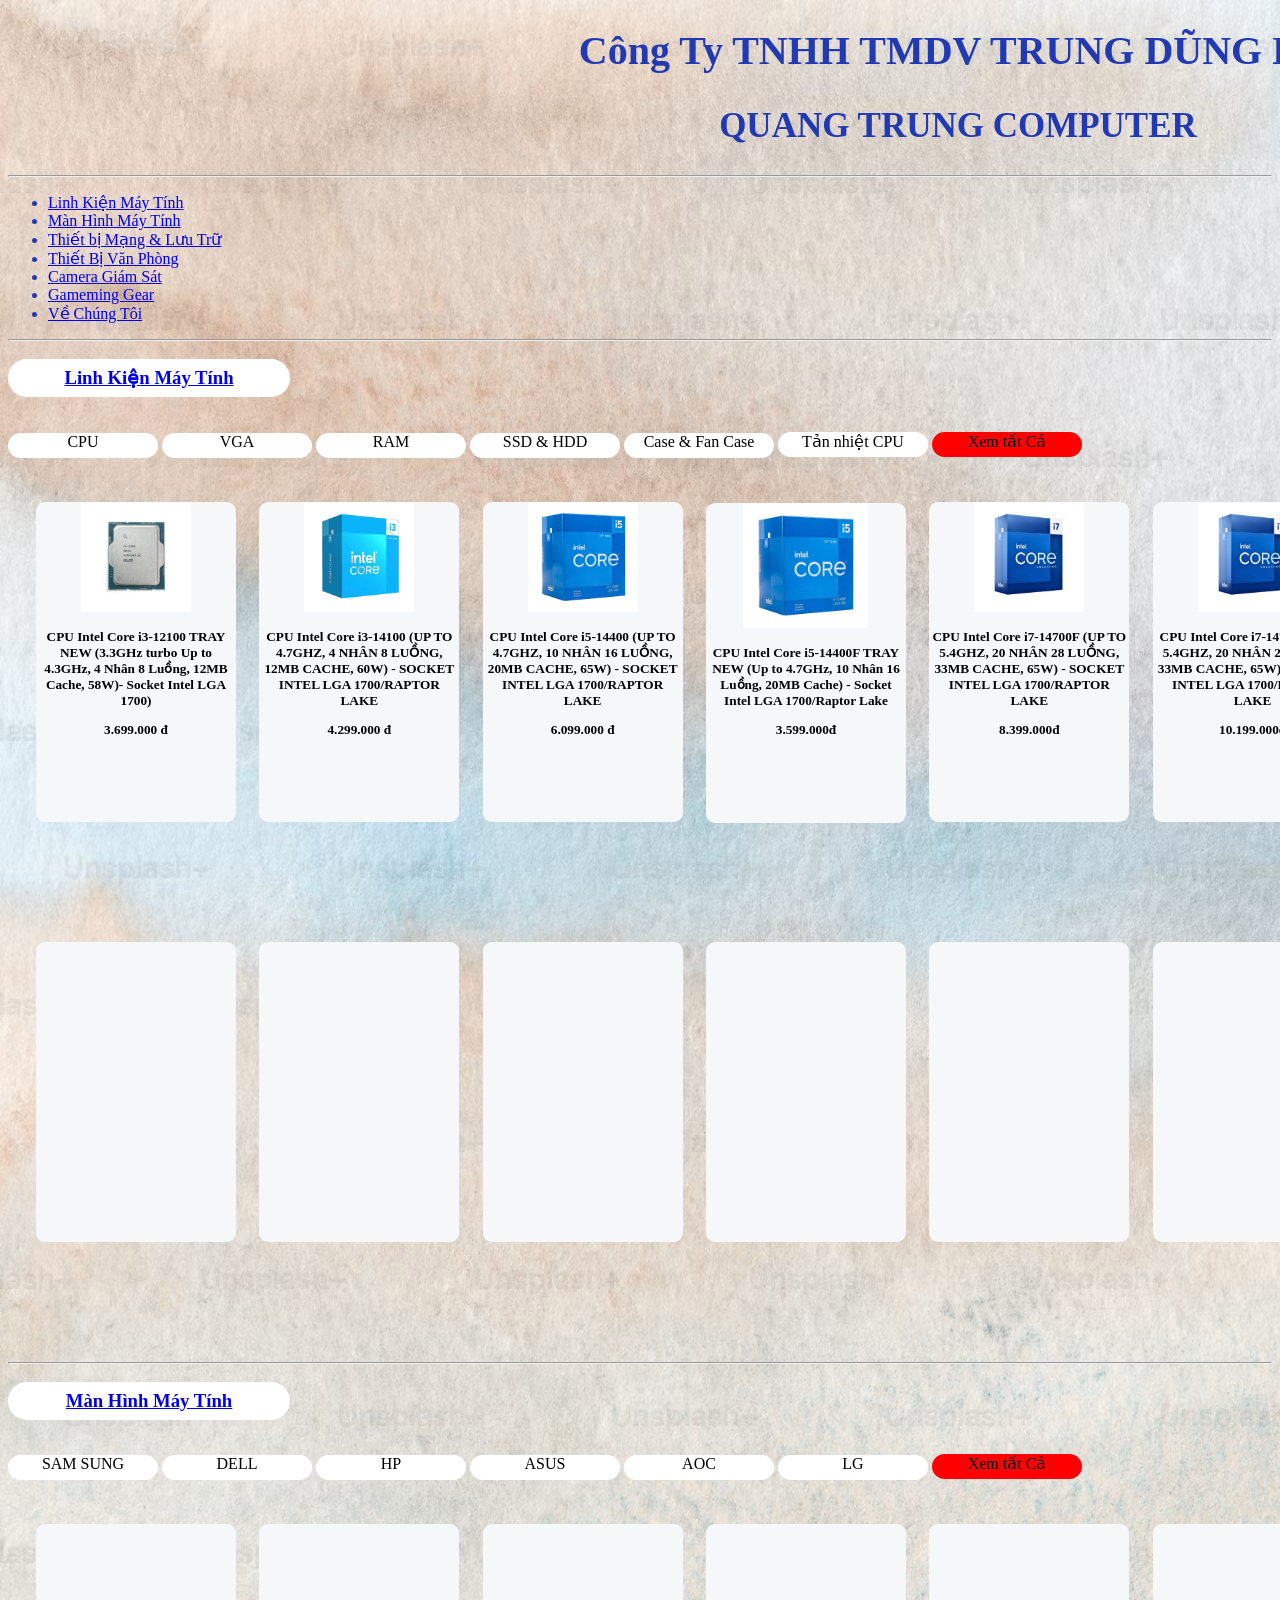
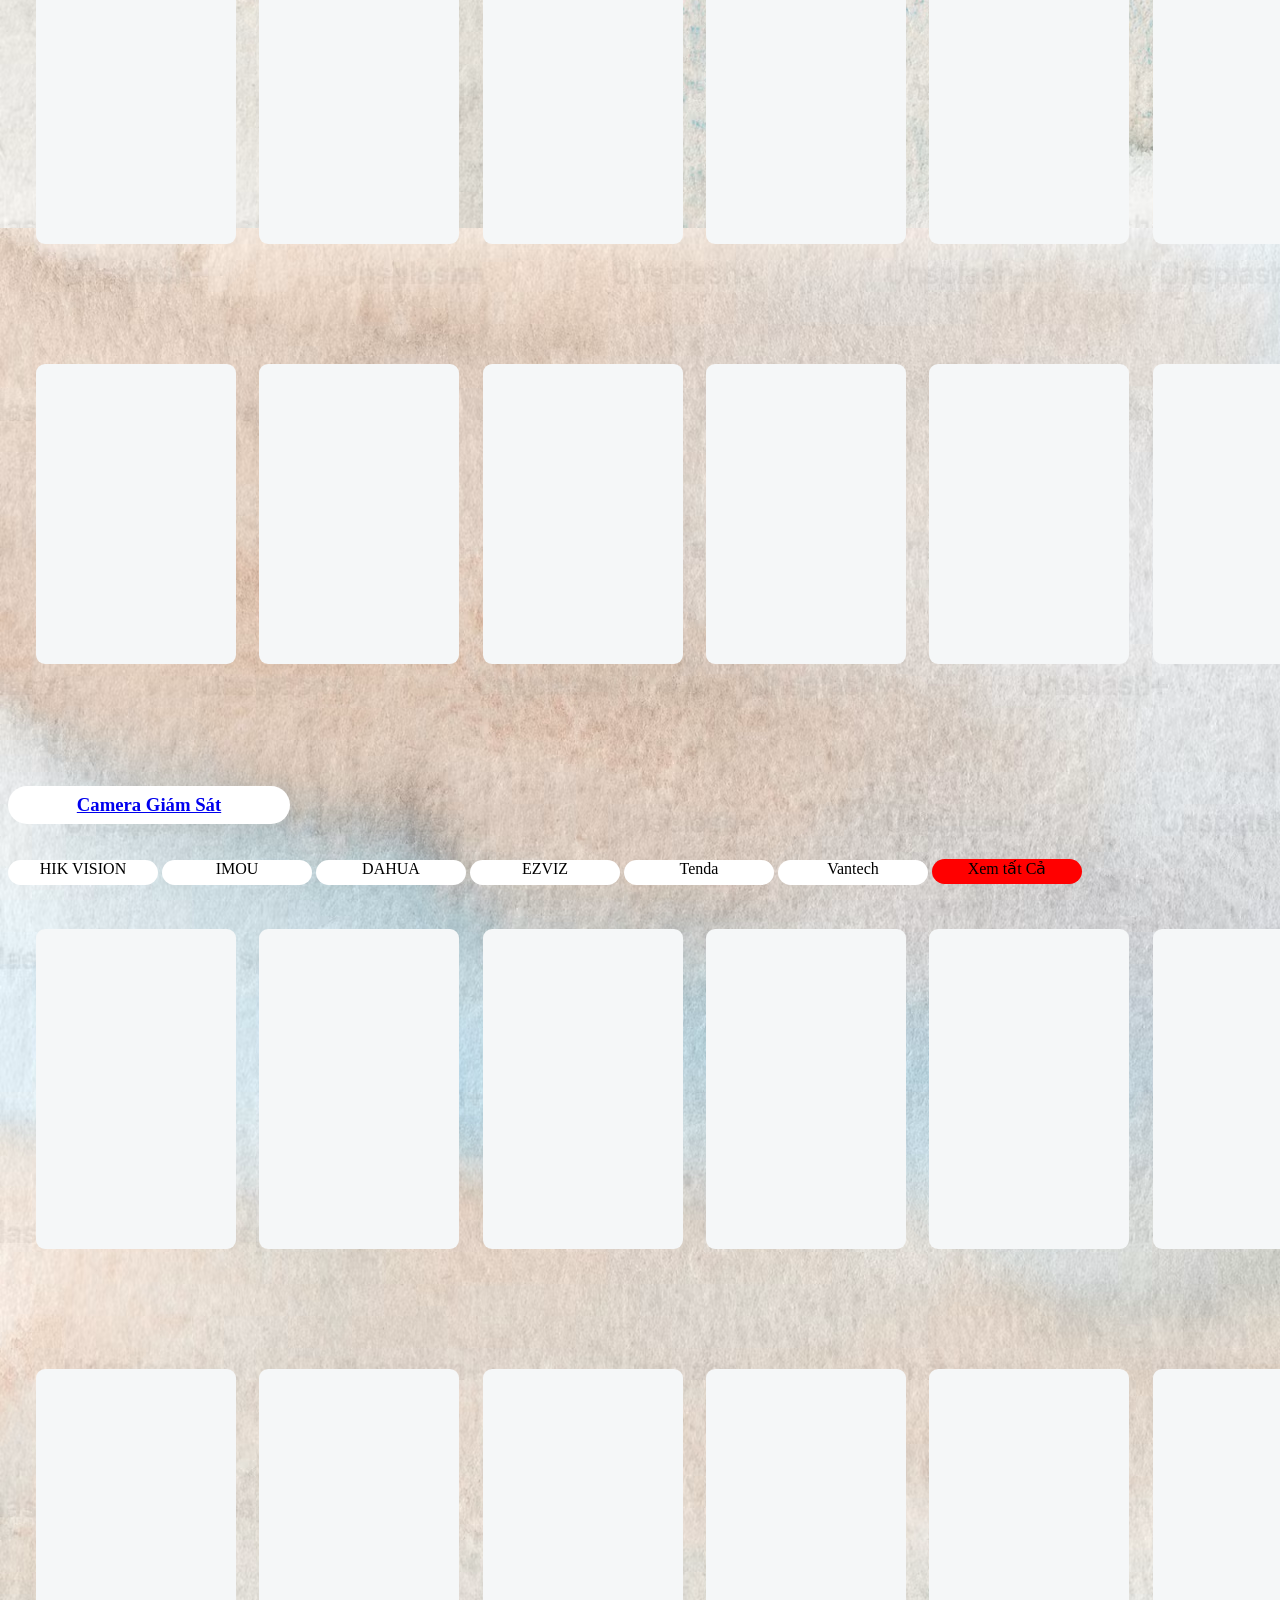
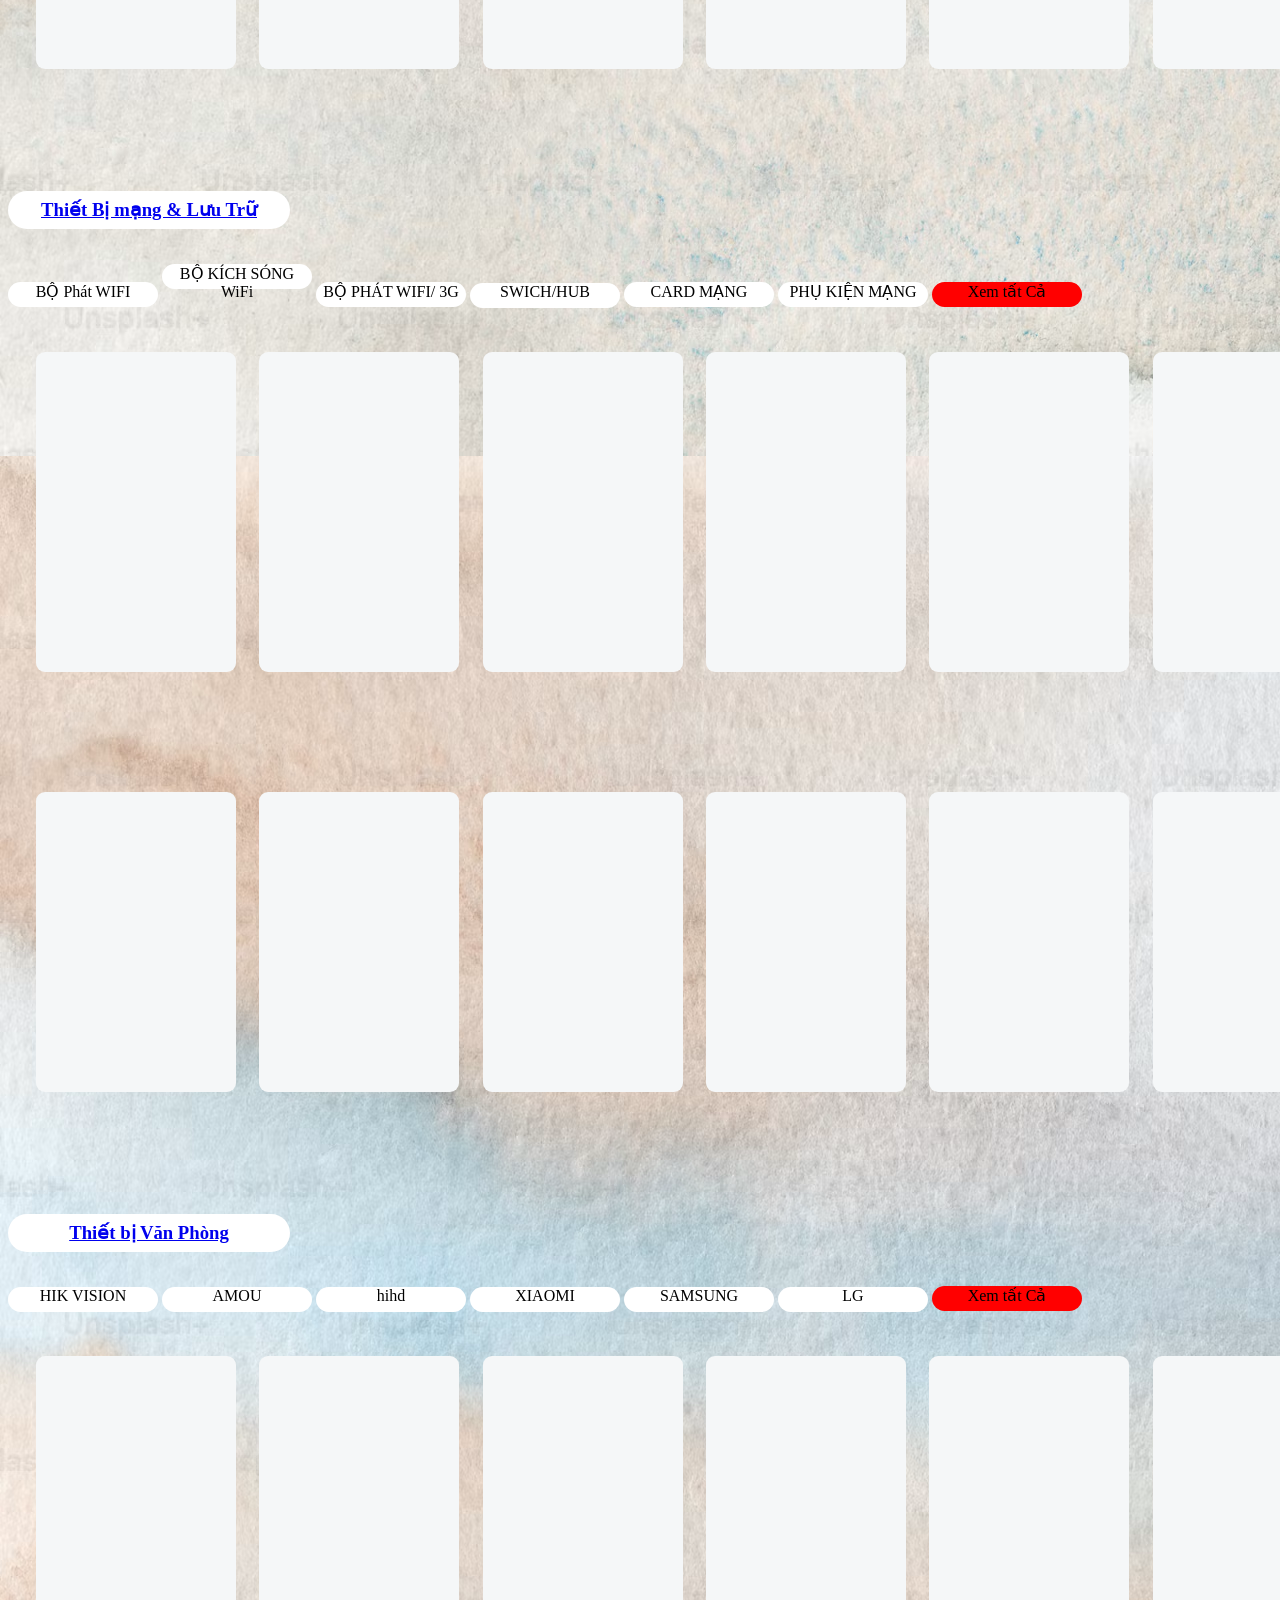
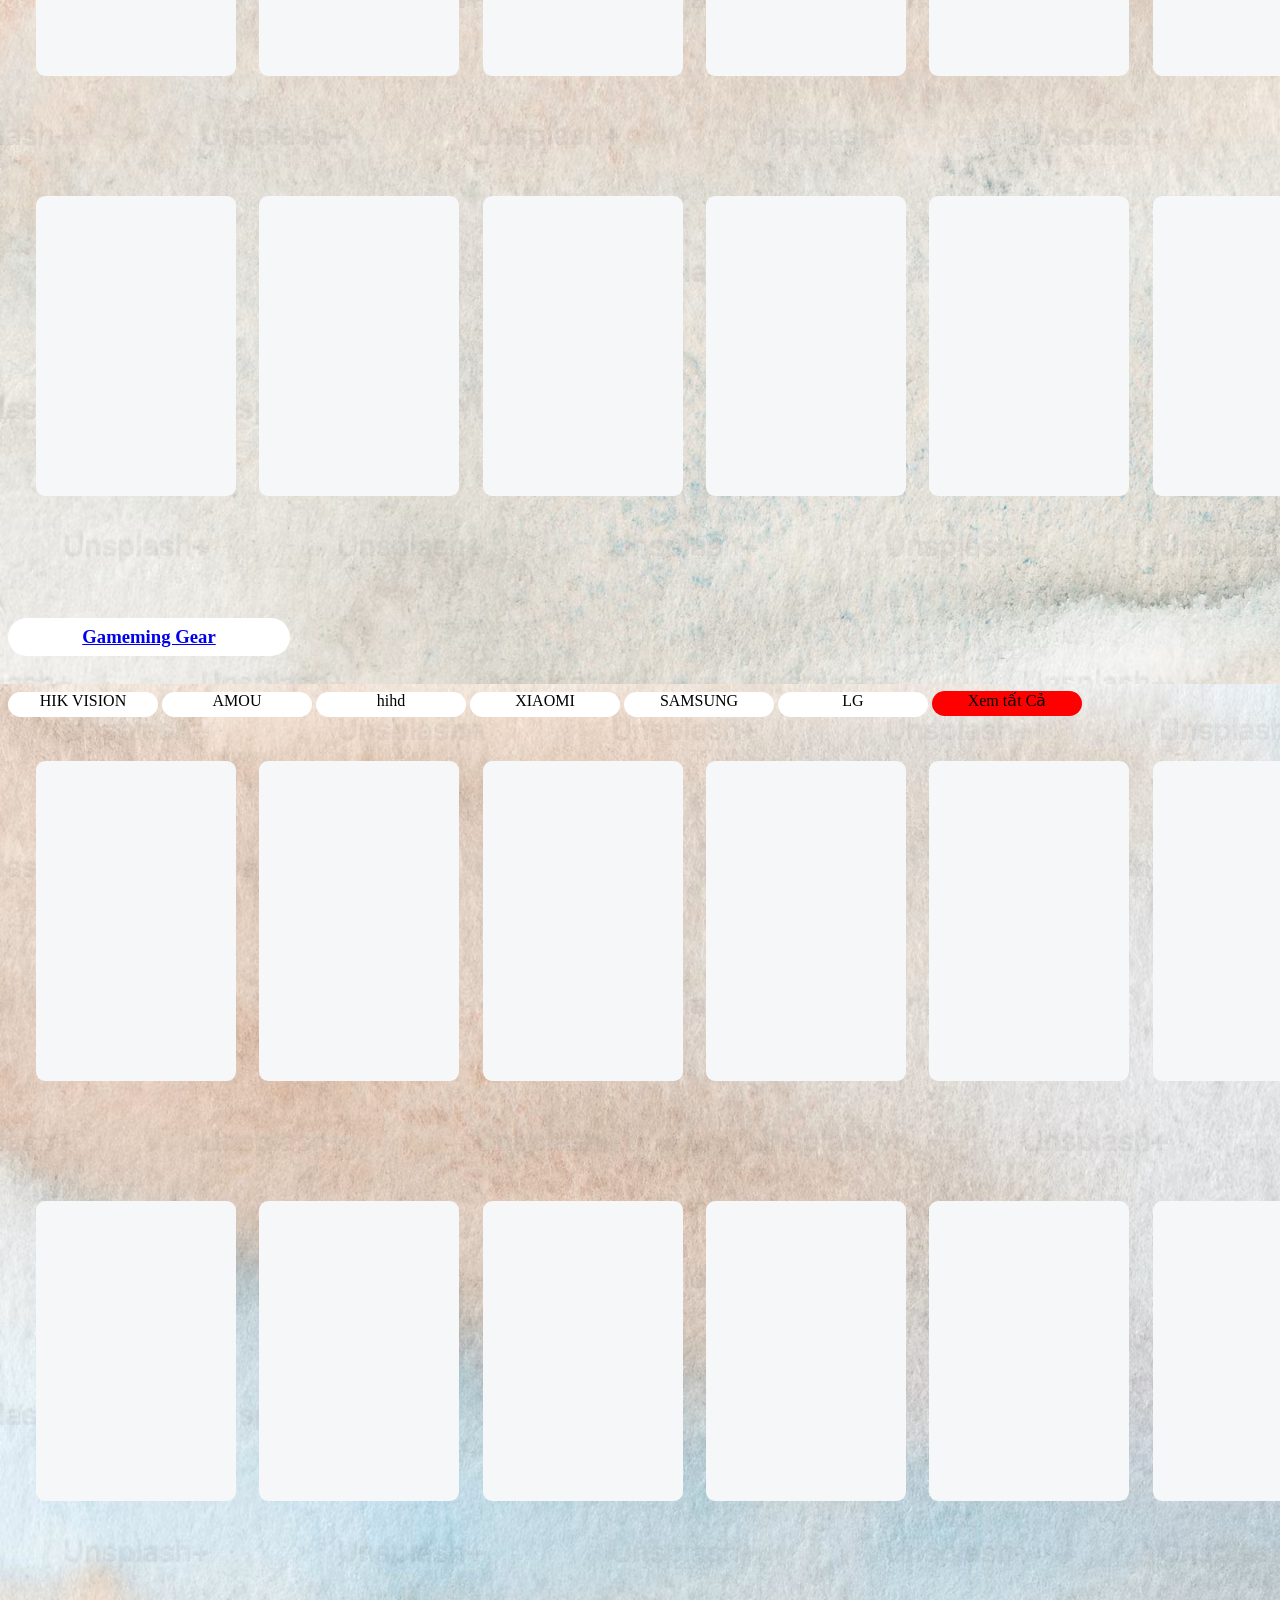
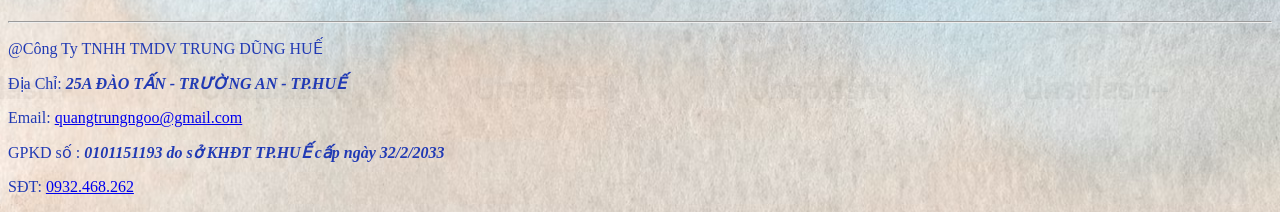
==== commit b0402295: "Add files via upload" ====
--- a/index.html
+++ b/index.html
@@ -9,13 +9,11 @@
   </head>
   <body>
     
-    <h1 style="font-size: 40px;width: 1920px;height: 50px;text-align: left;">Công Ty TNHH Thương Mại Dịch Vụ Quang Trung</h1>
-    
-    <h2 style="font-size: 35px;width: 1900px;height: 40px;text-align: left;">QUANG TRUNG COMPUTER</h2>
-
-    <hr />
+    <h1 style="font-size: 40px;width: 1920px;height: 50px;text-align: center;">Công Ty TNHH TMDV TRUNG DŨNG HUẾ</h1>
   
-   <p>
+    <h2 style="font-size: 35px;width: 1900px;height: 40px;text-align: center;">QUANG TRUNG COMPUTER</h2>
+<hr>
+
     <ul>
       <li><a href="./tab/Linh Kiện Máy Tính.html">Linh Kiện Máy Tính</a></li>
       <li><a href="./tab/Màn Hình Máy Tính.html">Màn Hình Máy Tính</a></li>
@@ -25,156 +23,200 @@
       <li><a href="./tab/Gameming Gear.html">Gameming Gear</a></li>
       <li><a href="./tab/contac.html">Về Chúng Tôi</a></li>
     </ul>
-   </p>
+<hr>
+   
 <h3><a href="./tab/Linh Kiện Máy Tính.html">Linh Kiện Máy Tính</a></h3>
-<h4>
-      <h4>CPU</h4>
+<p>
+<span class="item item1">CPU</span>
+<span class="item item2">VGA</span>
+<span class="item item3">RAM</span>
+<span class="item item4">SSD & HDD</span>
+<span class="item item5">Case & Fan Case</span>
+<span class="item item6">Tản nhiệt CPU</span>
+<span class="item item7">Xem tất Cả</span>
+</p>
+  <h5>
+   <div class="box box1"><img height="110px" src="./IMG/i3 12100.webp" alt=""><p>CPU Intel Core i3-12100 TRAY NEW (3.3GHz turbo Up to 4.3GHz, 4 Nhân 8 Luồng, 12MB Cache, 58W)- Socket Intel LGA 1700)</p>3.699.000
+đ</div>
+ <div class="box box2"><img height="110px" src="./IMG/i3_2.webp" alt=""><p>CPU Intel Core i3-14100 (UP TO 4.7GHZ, 4 NHÂN 8 LUỒNG, 12MB CACHE, 60W) - SOCKET INTEL LGA 1700/RAPTOR LAKE</p><p>4.299.000
+đ</p></div>
+ <div class="box box3"><img height="110px" src="./IMG/i5.webp" alt=""><p>CPU Intel Core i5-14400 (UP TO 4.7GHZ, 10 NHÂN 16 LUỒNG, 20MB CACHE, 65W) - SOCKET INTEL LGA 1700/RAPTOR LAKE</p><p>6.099.000
+đ</p></div>
+ <div class="box box4"><img height="125px" src="./IMG/i5.webp" alt=""><p>CPU Intel Core i5-14400F TRAY NEW (Up to 4.7GHz, 10 Nhân 16 Luồng, 20MB Cache) - Socket Intel LGA 1700/Raptor Lake</p><p>3.599.000đ</p><p></p></div>
+ <div class="box box5"><img height="110px" src="./IMG/78873_i7_14.webp" alt=""><p>CPU Intel Core i7-14700F (UP TO 5.4GHZ, 20 NHÂN 28 LUỒNG, 33MB CACHE, 65W) - SOCKET INTEL LGA 1700/RAPTOR LAKE</p><p>8.399.000đ</p></div>
+ <div class="box box6"><img height="110px" src="./IMG/i7.webp" alt=""><p>CPU Intel Core i7-14700 (UP TO 5.4GHZ, 20 NHÂN 28 LUỒNG, 33MB CACHE, 65W) - SOCKET INTEL LGA 1700/RAPTOR LAKE</p><p>10.199.000đ</p></div>
+  </h5>
+
+  <h5>
+ <div class="hop hop1"></div>
+ <div class="hop hop2"></div>
+ <div class="hop hop3"></div>
+ <div class="hop hop4"></div>
+ <div class="hop hop5"></div>
+ <div class="hop hop6"></div>
+  </h5>
+
+
+  <hr>
+
+
+  <h3><a href="./tab/Màn Hình Máy Tính.html">Màn Hình Máy Tính</a></h3>
+<p>
+<span class="item item1">SAM SUNG</span>
+<span class="item item2">DELL</span>
+<span class="item item3">HP</span>
+<span class="item item4">ASUS</span>
+<span class="item item5">AOC</span>
+<span class="item item6">LG</span>
+<span class="item item7">Xem tất Cả</span>
+</P>
+  <h5>
+ <div class="box box1"></div>
+ <div class="box box2"></div>
+ <div class="box box3"></div>
+ <div class="box box4"></div>
+ <div class="box box5"></div>
+ <div class="box box6"></div>
+  </h5>
+  <h5>
+ <div class="hop hop1"></div>
+ <div class="hop hop2"></div>
+ <div class="hop hop3"></div>
+ <div class="hop hop4"></div>
+ <div class="hop hop5"></div>
+ <div class="hop hop6"></div>
+  </h5>
+  <br>
+
+<h3><a href="./tab/Camera Giám Sát.html">Camera Giám Sát</a></h3>
+<p>
+<span class="item item1">HIK VISION</span>
+<span class="item item2">IMOU</span>
+<span class="item item3">DAHUA</span>
+<span class="item item4">EZVIZ</span>
+<span class="item item5">Tenda</span>
+<span class="item item6">Vantech</span>
+<span class="item item7">Xem tất Cả</span>
+</P>
+  <h5>
+ <div class="box box1"></div>
+ <div class="box box2"></div>
+ <div class="box box3"></div>
+ <div class="box box4"></div>
+ <div class="box box5"></div>
+ <div class="box box6"></div>
+  </h5>
+  <h5>
+ <div class="hop hop1"></div>
+ <div class="hop hop2"></div>
+ <div class="hop hop3"></div>
+ <div class="hop hop4"></div>
+ <div class="hop hop5"></div>
+ <div class="hop hop6"></div>
+  </h5>
+
+  <br>
+
+<h3><a href="./tab/Thiết bị mạng và lưu trữ.html">Thiết Bị mạng & Lưu Trữ</a></h3>
+<p>
+<span class="item item1">BỘ Phát WIFI</span>
+<span class="item item2">BỘ KÍCH SÓNG WiFi</span>
+<span class="item item3">BỘ PHÁT WIFI/ 3G</span>
+<span class="item item4">SWICH/HUB</span>
+<span class="item item5">CARD MẠNG</span>
+<span class="item item6">PHỤ KIỆN MẠNG</span>
+<span class="item item7">Xem tất Cả</span>
+</P>
+  <h5>
+ <div class="box box1"></div>
+ <div class="box box2"></div>
+ <div class="box box3"></div>
+ <div class="box box4"></div>
+ <div class="box box5"></div>
+ <div class="box box6"></div>
+  </h5>
+  <h5>
+ <div class="hop hop1"></div>
+ <div class="hop hop2"></div>
+ <div class="hop hop3"></div>
+ <div class="hop hop4"></div>
+ <div class="hop hop5"></div>
+ <div class="hop hop6"></div>
+  </h5>
+<br>
+<h3><a href="./tab/Thiết bị văn phòng.html">Thiết bị Văn Phòng</a></h3>
+<p>
+<span class="item item1">HIK VISION</span>
+<span class="item item2">AMOU</span>
+<span class="item item3">hihd</span>
+<span class="item item4">XIAOMI</span>
+<span class="item item5">SAMSUNG</span>
+<span class="item item6">LG</span>
+<span class="item item7">Xem tất Cả</span>
+</P>
+  <h5>
+ <div class="box box1"></div>
+ <div class="box box2"></div>
+ <div class="box box3"></div>
+ <div class="box box4"></div>
+ <div class="box box5"></div>
+ <div class="box box6"></div>
+  </h5>
+  <h5>
+ <div class="hop hop1"></div>
+ <div class="hop hop2"></div>
+ <div class="hop hop3"></div>
+ <div class="hop hop4"></div>
+ <div class="hop hop5"></div>
+ <div class="hop hop6"></div>
+  </h5>
+<br>
+<h3><a href="./tab/Gameming Gear.html">Gameming Gear</a></h3>
+<p>
+<span class="item item1">HIK VISION</span>
+<span class="item item2">AMOU</span>
+<span class="item item3">hihd</span>
+<span class="item item4">XIAOMI</span>
+<span class="item item5">SAMSUNG</span>
+<span class="item item6">LG</span>
+<span class="item item7">Xem tất Cả</span>
+</P>
+  <h5>
+ <div class="box box1"></div>
+ <div class="box box2"></div>
+ <div class="box box3"></div>
+ <div class="box box4"></div>
+ <div class="box box5"></div>
+ <div class="box box6"></div>
+  </h5>
+  <h5>
+ <div class="hop hop1"></div>
+ <div class="hop hop2"></div>
+ <div class="hop hop3"></div>
+ <div class="hop hop4"></div>
+ <div class="hop hop5"></div>
+ <div class="hop hop6"></div>
+  </h5>
+
+
+
+
+    <hr />
+    <p>
       
-          <p>INTEL</p>
-        <tr>
-          <th><p> <a href="http://google.com" target="_blank">Core I3</a></p>
-         <img width="200" src="https://cdn-transformations.hacom.vn/insecure/f:webp/q:75/rt:fit/w:384/aHR0cHM6Ly9oYW5vaWNvbXB1dGVyY2RuLmNvbS9tZWRpYS9wcm9kdWN0Lzc4ODY4X2kzXzE0LmpwZw.webp" alt="CPU Intel Core i3-14100 (UP TO 4.7GHZ, 4 NHÂN 8 LUỒNG, 12MB CACHE, 60W) - SOCKET INTEL LGA 1700/RAPTOR LAKE">
-        <p>CPU Intel Core i3-14100F (UP TO 4.7GHZ, 4 NHÂN <p>8 LUỒNG, 12MB CACHE, 60W) - SOCKET INTEL LGA..</p></p>
-        <p>Giá: 3.200.000đ</p></th>
-        </tr>
-<tr>
-  <th><p>  <a href="http://google.com">Core I5</a></p>
-          <img width="200" src="https://cdn-transformations.hacom.vn/insecure/f:webp/q:75/rt:fit/w:384/aHR0cHM6Ly9oYW5vaWNvbXB1dGVyY2RuLmNvbS9tZWRpYS9wcm9kdWN0Lzc4ODcwX2k1XzE0LmpwZw.webp" alt="">
-         
-         <p>CPU Intel Core i5-14400F (UP TO 4.7GHZ, 6 NHÂN <p>12 LUỒNG, 12MB CACHE, 75W) - SOCKET INTEL LGA..</p></p>
-        <p>Giá: 5.200.000đ</p></th>
-</tr>
-         
-          <p> <a href="http://google.com">Core I7</a></p>
-         <img width="200" src="https://cdn-transformations.hacom.vn/insecure/f:webp/q:75/rt:fit/w:384/aHR0cHM6Ly9oYW5vaWNvbXB1dGVyY2RuLmNvbS9tZWRpYS9wcm9kdWN0Lzc4ODc0X2k3XzE0LmpwZw.webp" alt="">    
-          </td>
-        </tr>
-         <p>CPU Intel Core i7-14700k (UP TO 4.7GHZ, 6 NHÂN <p>12 LUỒNG, 12MB CACHE, 120W) - SOCKET INTEL LGA..</p>
-        </p>
-        <p>Giá: 9.200.000đ</p>
-         <p><a href="http://google.com">Core I9</a></p>
-          <img width="200" width="200" src="https://cdn-transformations.hacom.vn/insecure/f:webp/q:75/rt:fit/w:384/aHR0cHM6Ly9oYW5vaWNvbXB1dGVyY2RuLmNvbS9tZWRpYS9wcm9kdWN0Lzc4ODc2X2k5LmpwZw.webp" alt="">
-         
-         <p>CPU Intel Core i9-14900k (UP TO 4.7GHZ, 6 NHÂN <p>12 LUỒNG, 12MB CACHE, 220W) - SOCKET INTEL LGA..</p></p>
-        <p>Giá: 14.200.000đ</p>
-          <p><a href="http://google.com">Core Ultra 5</a></p>
-        <img width="200" src="https://cdn-transformations.hacom.vn/insecure/f:webp/q:75/rt:fit/w:384/aHR0cHM6Ly9jZG4tZmlsZXMuaGFjb20udm4vaGFjb20vY2RuL3dlYi8yMDAzMjAyNi9jcHUtaW50ZWwtY29yZS11bHRyYS01LTI1MGstcGx1cy1jcHVpMDY4MC5qcGc.webp" alt="">
-        <p>CPU Intel Core Ultra 5-245k (UP TO 5.2GHZ, 6 NHÂN <p>14 LUỒNG, 12MB CACHE, 85W) - SOCKET INTEL LGA..</p></p>
-        <p>Giá: 6.200.000đ</p>
-        
-        <p><a href="http://google.com">Core Ultra 7</a></p>
-        <img width="200" src="https://cdn-transformations.hacom.vn/insecure/f:webp/q:75/rt:fit/w:384/[base64].webp" alt="">
-        
-        <p>CPU Intel Core Ultra 7-275k (UP TO 5.2GHZ, 6 NHÂN <p>14 LUỒNG, 12MB CACHE, 85W) - SOCKET INTEL LGA..</p></p>
-        <p>Giá: 9.200.000đ</p>
-        <p><a href="http://google.com">Core Ultra 9</a></p>
-        <img width="200" src="https://cdn-transformations.hacom.vn/insecure/f:webp/q:75/rt:fit/w:384/[base64].webp" alt="">
-        <p>CPU Intel Core Ultra 9-290k (UP TO 5.2GHZ, 6 NHÂN <p>14 LUỒNG, 12MB CACHE, 85W) - SOCKET INTEL LGA..</p></p>
-        <p>Giá: 13.200.000đ</p>
-
-            
-       <li>   
-          <p>AMD</p>
-        </li>
-      </ul>
-      <h4>VGA</h4>
-      <ul>
-        <li>
-          <p>NVIDIA</p>
-          <li>
-          <p>AMD</p>
-        </li>
-      </ul>
-      <h4>RAM</h4>
-      <ul>
-        <li>
-          <p>DDR5</p>
-          <li>
-          <p>DDR4</p>
-        </li>
-      </ul>
-      <h4>SSD</h4>
-      <ul>
-       <li> <p>NVME</p></li>
-       <li> <p>PCIE</p</li>
-      </ul>
-  <h4>Case</h4>
-  <p>
-    <li><ul><li>Corsair</li></ul></li>
-    <li><ul><li>Coller Master</li></ul></li>
-    <li><ul><li>NZXT</li></ul></li>
-    <li><ul><li>GigaByte</li></ul></li>
-    <li><ul><li>ASUS</li></ul></li>
-    <li><ul><li>MSI</li></ul></li>
-  </p>
-</h3>
-<h3><a href="./tab/Màn Hình Máy Tính.html">Màn Hình Máy Tính</a></h3>
-<p>
-  <li>
-    <ul><li>SAMSUNG</li></ul>
-    <ul><li>DELL</li></ul>
-    <ul><li>AOC</li></ul>
-    <ul><li>ASUS</li></ul>
-    <ul><li>LG</li></ul>
-    <ul><li>XIAOMI</li></ul>
-    <ul><li>MSI</li></ul>
-  </li>
-</p>
-<h3><a href="./tab/Camera Giám Sát.html">Camera Giám Sát</a></h3>
-
-      <p><ul><li>HIKVISION</li></ul></p>
-    <p>  <ul><li>AMOU</li></ul></p>
-     <p> <ul><li>EZVIZ</li></ul></p>
-  
-
-<h3><a href="./tab/Thiết bị mạng và lưu trữ.html">Thiết Bị mạng & Lưu Trữ</a></h3>
-<p>
-  <ul>
-    <li>Bộ Phát WIFI</li>
-    <li>Access Point</li>
-    <li>Card Mạng</li>
-    <li>Thẻ Nhớ</li>
-    <li>USB</li>
-    <li>Ổ Lưu Trữ Mạng - Nas</li>
-  </ul>
-</p>
-<h3><a href="./tab/Thiết bị văn phòng.html">Thiết bị Văn Phòng</a></h3>
-<ul>
-  <li>Máy Photo</li>
-  <li>Máy In</li>
-  <li>Máy Quét Mã Vạch</li>
-  <li>Máy đếm tiền</li>
-  <li>Máy hủy tài liệu</li>
-  <li>Máy Chiếu</li>
-</ul>
-<h3><a href="./tab/Gameming Gear.html">Gameming Gear</a></h3>
-<ul>
-  <li>Tai nghe</li>
-  <li>Chuột</li>
-  <li>Bàn phím</li>
-  <li>DAC/AMP</li>
-  <li>DESKTOP/AMP</li>
-  <li>DAP</li>
-</ul>
-
-
-
-    <hr />
-    <p>
-      
-      @Công Ty TNHH Thương Mại và Dịch Vụ Trung Dũng
-    </p>
-    <p>
-      Địa Chỉ: <i><b>Hồ Yên Lãng,phường Yên Trung,TP.Yên Phong</b></i>
+      @Công Ty TNHH TMDV TRUNG DŨNG HUẾ
+    </p>
+    <p>
+      Địa Chỉ: <i><b>25A ĐÀO TẤN - TRƯỜNG AN - TP.HUẾ</b></i>
     </p>
     <p>
       Email: <a href="email: quangtrungngoo@gmail.com">quangtrungngoo@gmail.com</a>
     </p>
     <p>
-      GPKD số : <i><b>0101151193 do sở KHĐT TP Yên Phong cấp ngày 32/2/2033</b></i>
-    </p>
-    <p>
-      SĐT: <a href="tel: 0932468262">0932468262</a>
+      GPKD số : <i><b>0101151193 do sở KHĐT TP.HUẾ cấp ngày 32/2/2033</b></i>
+    </p>
+    <p>
+      SĐT: <a href="tel: 0932468262">0932.468.262</a>
     </p>
   </body>
 </html>
--- a/index.css
+++ b/index.css
@@ -2,14 +2,15 @@
   background-image: url(./IMG.avif);
   color: rgb(33, 58, 180);
   font-style: normal;
+  align-items: center;
+  text-align: left;
+  
 
-  h1 {
-    opacity: 100%;
-  }
+
   h3 {
-    margin-top: 30px;
+    margin-top: 10px;
     text-decoration: none;
-    background-color: rgb(35, 121, 142);
+    background-color: rgb(255, 255, 255);
     border-radius: 999px;
     color: black;
     width: 250px;
@@ -19,7 +20,96 @@
   }
 
   h3:hover {
-    background-color: rgb(182, 209, 27);
+    background-color: rgb(247, 248, 246);
+    font-size: 20px;
+    color:black;
+  }
+
+  h4 {
+    margin-top: 10px;
+    text-decoration: none;
+    opacity: 100%;
+    border-radius: 9px;
+    color: black;
+    width: 1920px;
+    height: 220px;
+    padding: 8px 16px;
+    align-items: right;
+    text-align: center;
+    display: inline-block;
+  }
+
+ h5 {
+    margin: 10px;
+    border: solid 150px;
+    text-decoration: none;
+    opacity: 100%;
+    border-radius: 9px;
+    padding: 10px;
+    color: black;
+    width: 1920px;
+    height:420px;
+    padding: 8px 8px;
+    border: 10px;
+    border-color: rgb(244, 243, 243);
+    align-items:left;
+    text-align: left;
+    display: inline-block;
+    box-sizing: border-box;
+  }
+
+}
+  .box {
+    width: 200px;
+    height: 320px;
+    box-sizing: border-box;
+    background-color: rgb(245, 247, 248);
+    margin: 10px;
+    border: solid 0px;
+    border-radius: 9px;
+    color:black);
+    margin: 10px;
+    text-align: center;
+    display: inline-block;
+  }
+ 
+
+ .hop {
+    width: 200px;
+    height: 300px;
+    background-color: rgb(245, 247, 248);
+    box-sizing: border-box;
+    margin: 10px;
+    border: solid 0px;
+    border-radius: 9px;
+    align-items: right;
+    color:black);
+    margin: 10px;
+    text-align: center;
+    display: inline-block;
+  }
+  .item {
+    width: 150px;
+    height: 25px;
+    background-color: rgb(255, 255, 255);
+    align-items: center;
+    border-radius: 999px;
+    color: black;
+    text-align: center;
+    display: inline-block;
+  }
+  .item7 {
+    background-color: red;
+    text-decoration-color: white;
+  }
+  .item:hover {
+    background-color:red;
+   color: white;
     font-size: 20px;
   }
+
+  .div{
+     align-items: center;
+  }
+
 }
